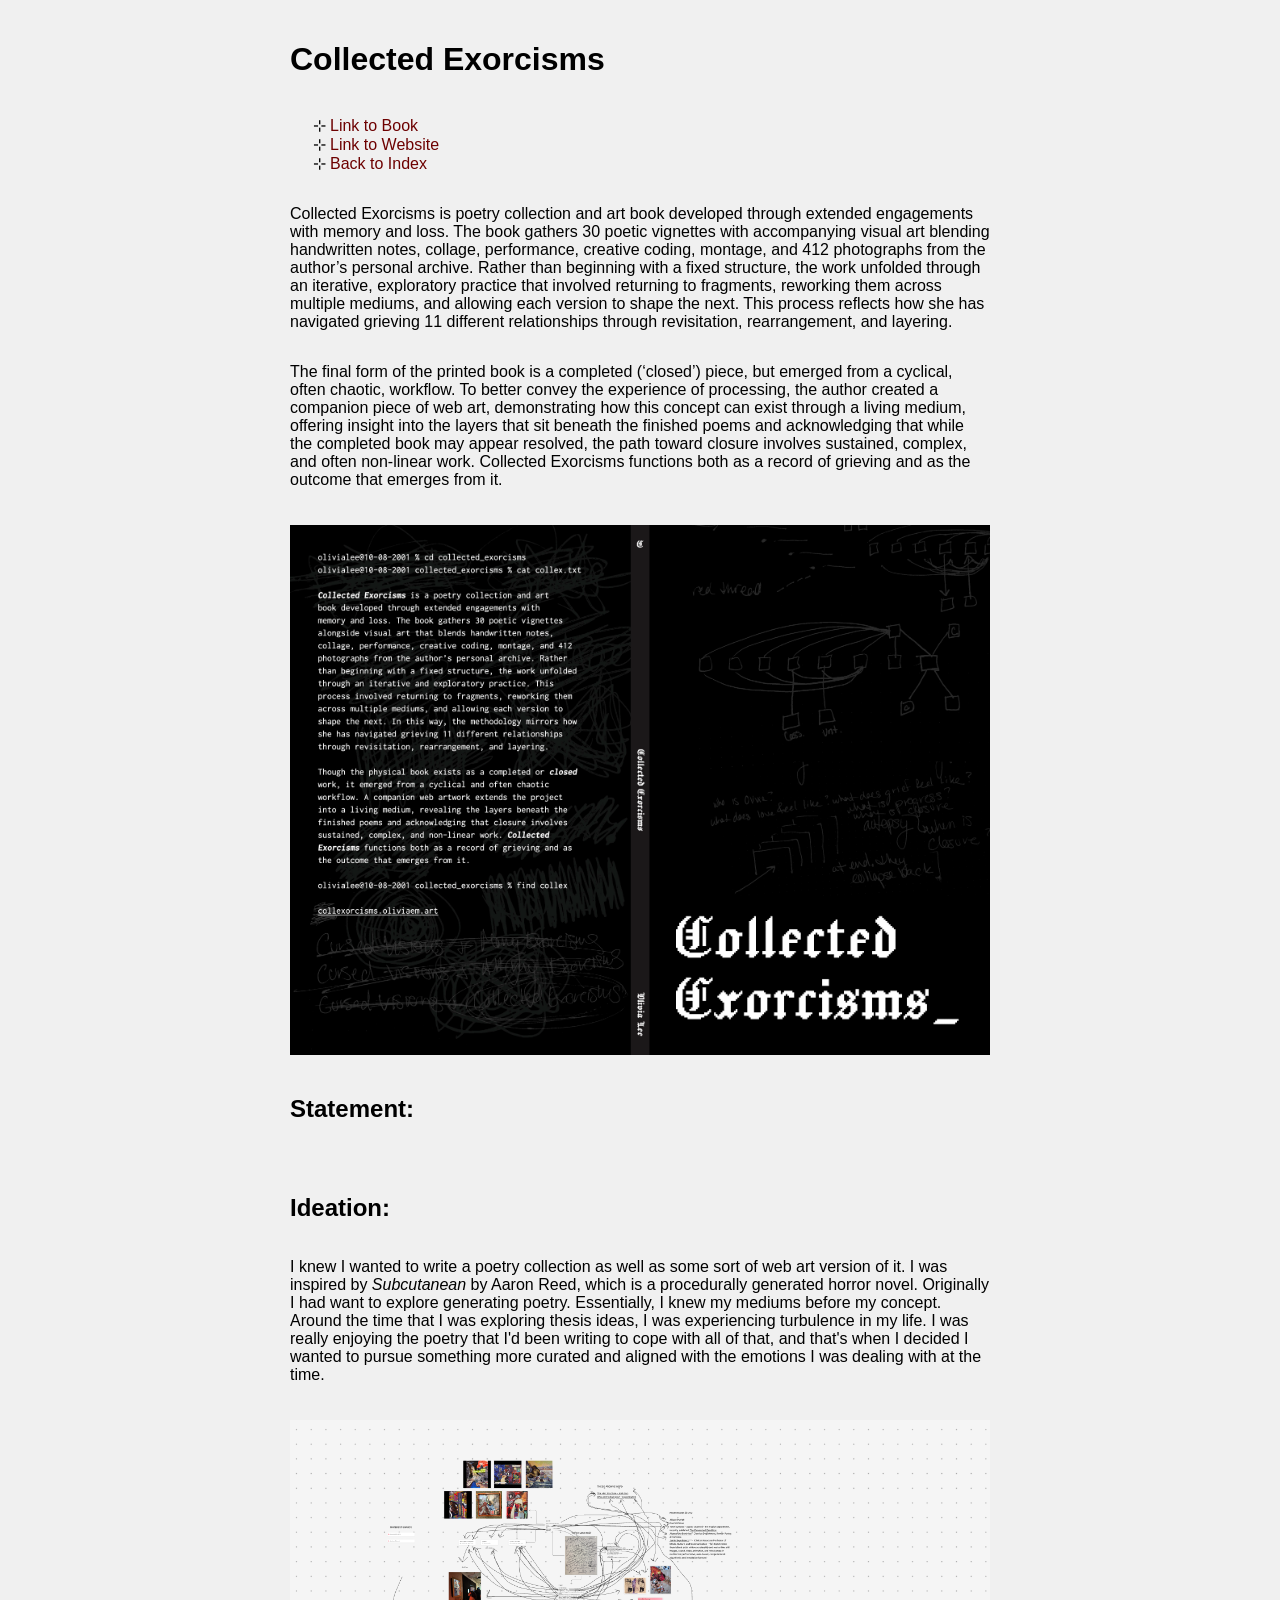
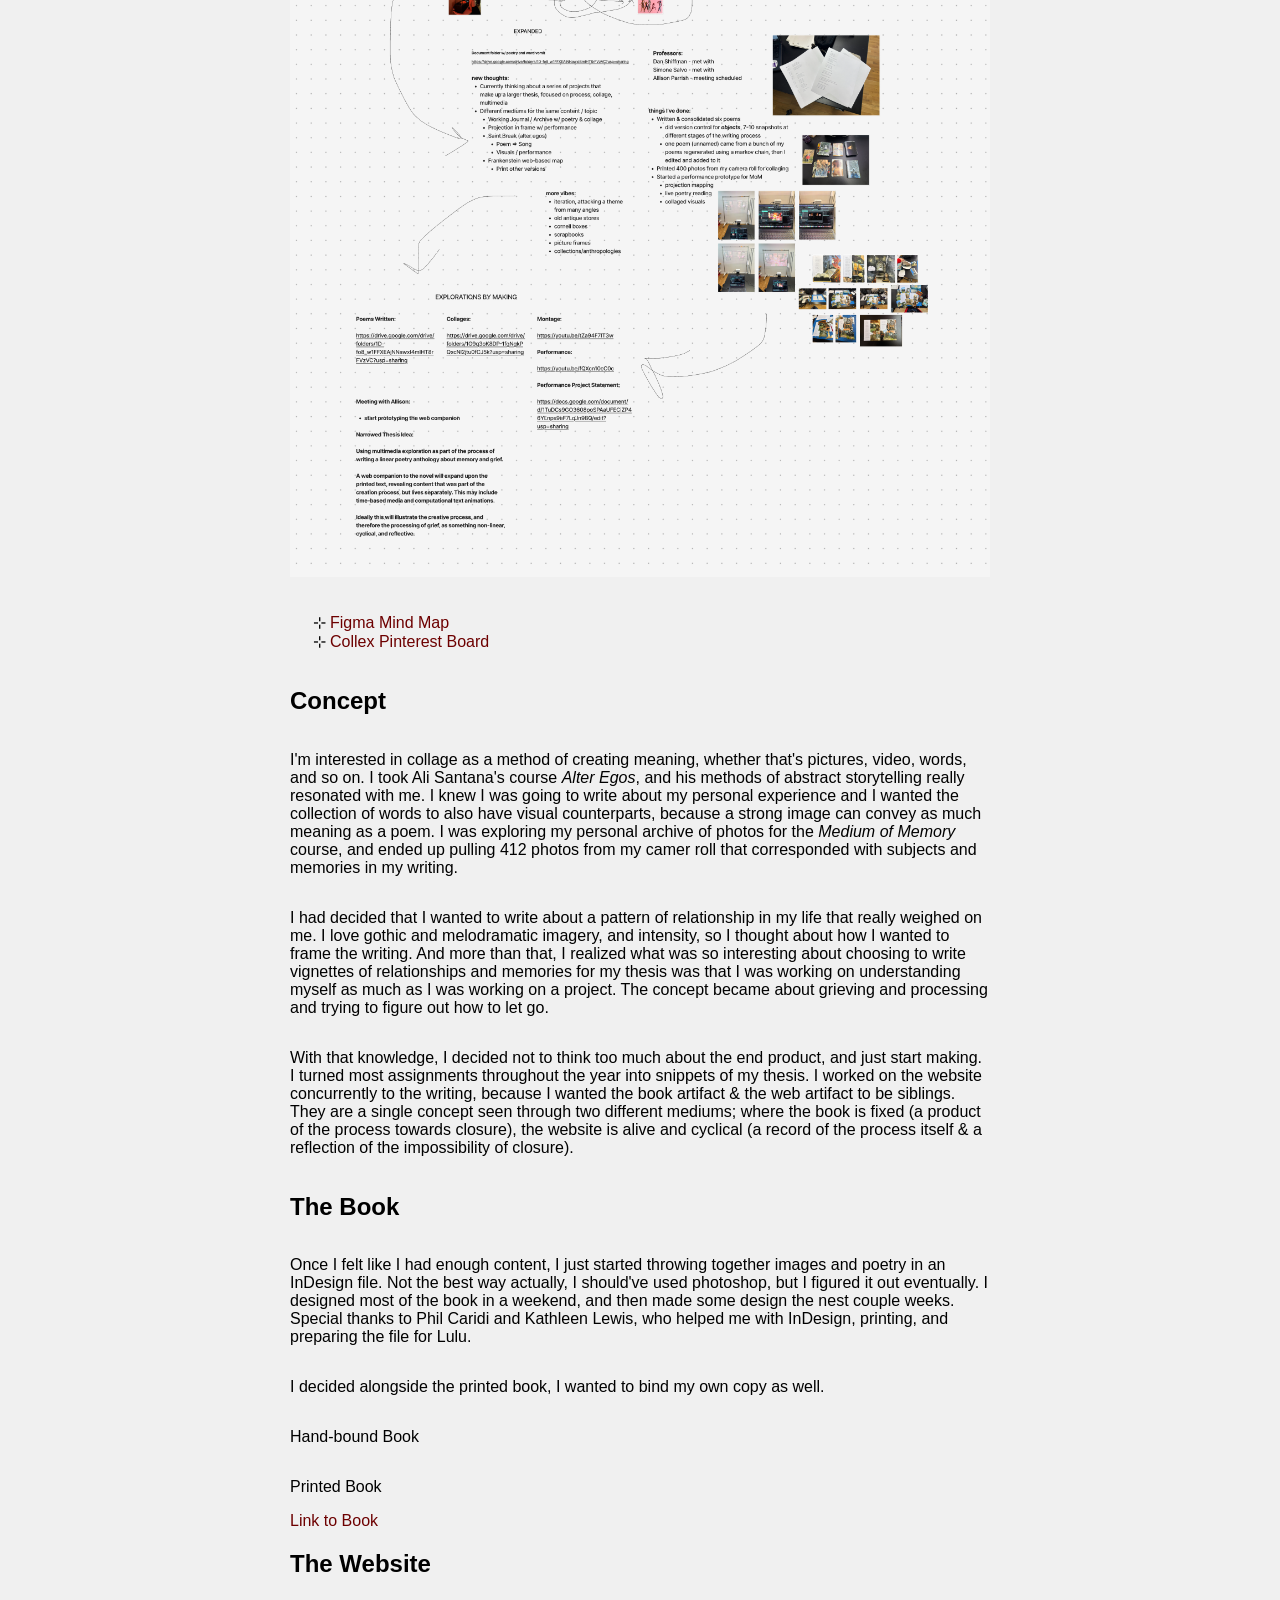
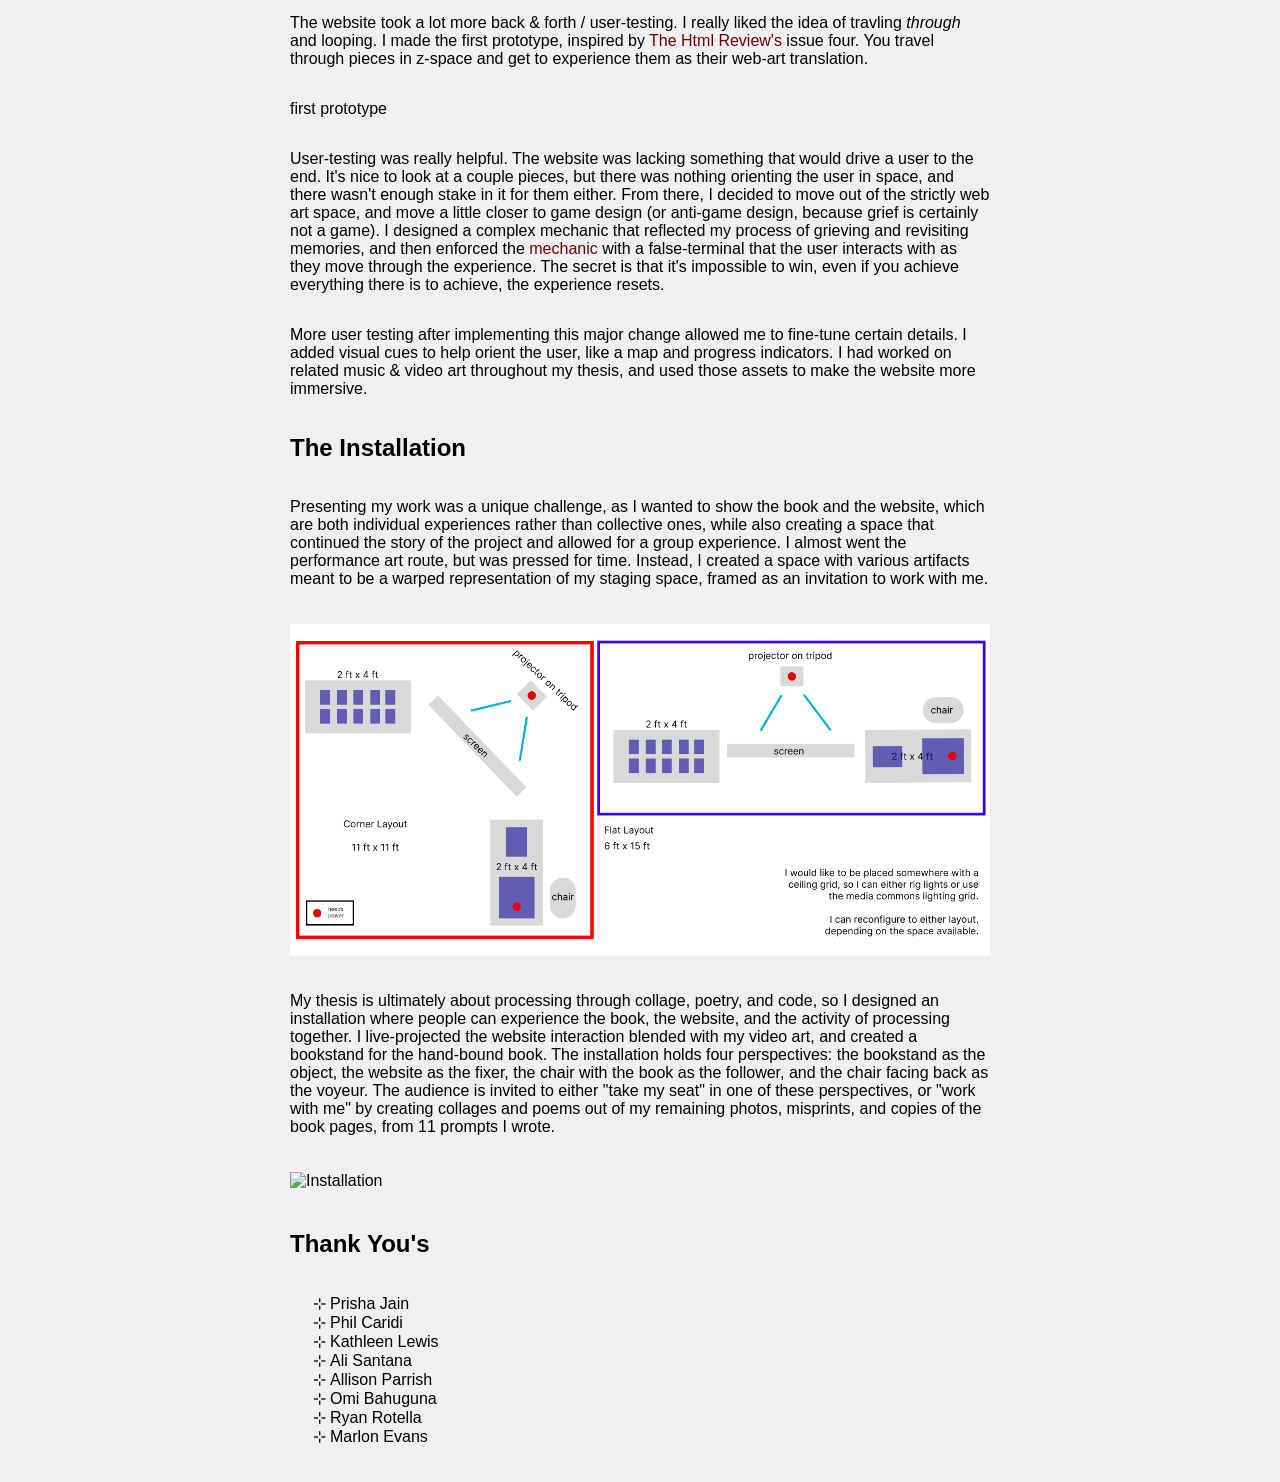
==== docs/collex.html @ 94ded4a2 "doc blog" ====
<!doctype html>
<html lang="en">
  <head>
    <meta charset="UTF-8" />
    <meta name="viewport" content="width=device-width, initial-scale=1.0" />
    <link rel="stylesheet" href="style.css" />
    <title>Collected Exorcisms</title>
  </head>
  <body>
    <main>
      <h1>Collected Exorcisms</h1>
      <ul>
        <li>
          <a
            target="_blank"
            href="https://www.lulu.com/shop/olivia-lee/collected-exorcisms/paperback/product-kv679gk.html?page=1&pageSize=4"
            >Link to Book</a
          >
        </li>
        <li>
          <a target="_blank" href="https://collexorcisms.oliviaem.art"
            >Link to Website</a
          >
        </li>
        <li><a href="index.html">Back to Index</a></li>
      </ul>
      <p>
        Collected Exorcisms is poetry collection and art book developed through
        extended engagements with memory and loss. The book gathers 30 poetic
        vignettes with accompanying visual art blending handwritten notes,
        collage, performance, creative coding, montage, and 412 photographs from
        the author’s personal archive. Rather than beginning with a fixed
        structure, the work unfolded through an iterative, exploratory practice
        that involved returning to fragments, reworking them across multiple
        mediums, and allowing each version to shape the next. This process
        reflects how she has navigated grieving 11 different relationships
        through revisitation, rearrangement, and layering.
      </p>
      <p>
        The final form of the printed book is a completed (‘closed’) piece, but
        emerged from a cyclical, often chaotic, workflow. To better convey the
        experience of processing, the author created a companion piece of web
        art, demonstrating how this concept can exist through a living medium,
        offering insight into the layers that sit beneath the finished poems and
        acknowledging that while the completed book may appear resolved, the
        path toward closure involves sustained, complex, and often non-linear
        work. Collected Exorcisms functions both as a record of grieving and as
        the outcome that emerges from it.
      </p>
      <img
        src="/assets/collex/collex_cover.jpg"
        alt="Collected Exorcisms Cover"
      />
      <h2>Statement:</h2>
      <p></p>
      <h2>Ideation:</h2>
      <p>
        I knew I wanted to write a poetry collection as well as some sort of web
        art version of it. I was inspired by <i>Subcutanean</i> by Aaron Reed,
        which is a procedurally generated horror novel. Originally I had want to
        explore generating poetry. Essentially, I knew my mediums before my
        concept. Around the time that I was exploring thesis ideas, I was
        experiencing turbulence in my life. I was really enjoying the poetry
        that I'd been writing to cope with all of that, and that's when I
        decided I wanted to pursue something more curated and aligned with the
        emotions I was dealing with at the time.
      </p>
      <img src="/assets/collex/mindmap.png" alt="Thesis Mind Map" />
      <ul>
        <li>
          <a
            target="_blank"
            href="https://www.figma.com/board/KFx3509OYUPi6OwJuQYeOB/Olivia-s-Thesis-Mind-Map?node-id=0-1&t=tE45l0V0yB2cWtxv-1"
            >Figma Mind Map</a
          >
        </li>
        <li>
          <a target="_blank" href="https://pin.it/5ylsdxzSG"
            >Collex Pinterest Board</a
          >
        </li>
      </ul>
      <h2>Concept</h2>
      <p>
        I'm interested in collage as a method of creating meaning, whether
        that's pictures, video, words, and so on. I took Ali Santana's course
        <i>Alter Egos</i>, and his methods of abstract storytelling really
        resonated with me. I knew I was going to write about my personal
        experience and I wanted the collection of words to also have visual
        counterparts, because a strong image can convey as much meaning as a
        poem. I was exploring my personal archive of photos for the
        <i>Medium of Memory</i> course, and ended up pulling 412 photos from my
        camer roll that corresponded with subjects and memories in my writing.
      </p>
      <p>
        I had decided that I wanted to write about a pattern of relationship in
        my life that really weighed on me. I love gothic and melodramatic
        imagery, and intensity, so I thought about how I wanted to frame the
        writing. And more than that, I realized what was so interesting about
        choosing to write vignettes of relationships and memories for my thesis
        was that I was working on understanding myself as much as I was working
        on a project. The concept became about grieving and processing and
        trying to figure out how to let go.
      </p>
      <p>
        With that knowledge, I decided not to think too much about the end
        product, and just start making. I turned most assignments throughout the
        year into snippets of my thesis. I worked on the website concurrently to
        the writing, because I wanted the book artifact & the web artifact to be
        siblings. They are a single concept seen through two different mediums;
        where the book is fixed (a product of the process towards closure), the
        website is alive and cyclical (a record of the process itself & a
        reflection of the impossibility of closure).
      </p>
      <h2>The Book</h2>
      <p>
        Once I felt like I had enough content, I just started throwing together
        images and poetry in an InDesign file. Not the best way actually, I
        should've used photoshop, but I figured it out eventually. I designed
        most of the book in a weekend, and then made some design the nest couple
        weeks. Special thanks to Phil Caridi and Kathleen Lewis, who helped me
        with InDesign, printing, and preparing the file for Lulu.
      </p>
      <p>
        I decided alongside the printed book, I wanted to bind my own copy as
        well.
      </p>
      <p>Hand-bound Book</p>
      <p>Printed Book</p>
      <a
        target="_blank"
        href="https://www.lulu.com/shop/olivia-lee/collected-exorcisms/paperback/product-kv679gk.html?page=1&pageSize=4"
        >Link to Book</a
      >
      <h2>The Website</h2>
      <p>
        The website took a lot more back & forth / user-testing. I really liked
        the idea of travling <i>through</i> and looping. I made the first
        prototype, inspired by <a>The Html Review's</a> issue four. You travel
        through pieces in z-space and get to experience them as their web-art
        translation.
      </p>
      <p>first prototype</p>
      <p>
        User-testing was really helpful. The website was lacking something that
        would drive a user to the end. It's nice to look at a couple pieces, but
        there was nothing orienting the user in space, and there wasn't enough
        stake in it for them either. From there, I decided to move out of the
        strictly web art space, and move a little closer to game design (or
        anti-game design, because grief is certainly not a game). I designed a
        complex mechanic that reflected my process of grieving and revisiting
        memories, and then enforced the
        <a
          href="https://docs.google.com/document/d/1r6xMrPamcUKtBo5w9RBgUuWY_CGnovY0/edit?usp=sharing&ouid=117471444382988175487&rtpof=true&sd=true"
          >mechanic</a
        >
        with a false-terminal that the user interacts with as they move through
        the experience. The secret is that it's impossible to win, even if you
        achieve everything there is to achieve, the experience resets.
      </p>
      <p>
        More user testing after implementing this major change allowed me to
        fine-tune certain details. I added visual cues to help orient the user,
        like a map and progress indicators. I had worked on related music &
        video art throughout my thesis, and used those assets to make the
        website more immersive.
      </p>
      <h2>The Installation</h2>
      <p>
        Presenting my work was a unique challenge, as I wanted to show the book
        and the website, which are both individual experiences rather than
        collective ones, while also creating a space that continued the story of
        the project and allowed for a group experience. I almost went the
        performance art route, but was pressed for time. Instead, I created a
        space with various artifacts meant to be a warped representation of my
        staging space, framed as an invitation to work with me.
      </p>
      <img src="/assets/collex/CollexInstallDiagram.png" alt="Floor Plans" />
      <p>
        My thesis is ultimately about processing through collage, poetry, and
        code, so I designed an installation where people can experience the
        book, the website, and the activity of processing together. I
        live-projected the website interaction blended with my video art, and
        created a bookstand for the hand-bound book. The installation holds four
        perspectives: the bookstand as the object, the website as the fixer, the
        chair with the book as the follower, and the chair facing back as the
        voyeur. The audience is invited to either "take my seat" in one of these
        perspectives, or "work with me" by creating collages and poems out of my
        remaining photos, misprints, and copies of the book pages, from 11
        prompts I wrote.
      </p>
      <img src="none" alt="Installation" />
      <h2>Thank You's</h2>
      <ul>
        <li>Prisha Jain</li>
        <li>Phil Caridi</li>
        <li>Kathleen Lewis</li>
        <li>Ali Santana</li>
        <li>Allison Parrish</li>
        <li>Omi Bahuguna</li>
        <li>Ryan Rotella</li>
        <li>Marlon Evans</li>
      </ul>
    </main>
  </body>
</html>
---- docs/style.css ----
body {
  display: flex;
  flex-direction: column;
  align-items: center;
  justify-content: center;
  align-content: flex-start;
  /* height: 100vh; */
  margin: 0;
  font-family: Arial, sans-serif;
  background-color: #f0f0f0;
  /* max-width: 500px; */
}

main {
  display: flex;
  flex-direction: column;
  align-items: left;
  justify-content: left;
  padding: 20px;
  width: 700px;
  font-family: "Franklin Gothic Medium", "Arial Narrow", Arial, sans-serif;
}

ul {
  list-style-type: " ⊹ ";
  font-size: 12pt;
}

a {
  color: rgb(109, 0, 0);
  text-decoration: none;
  transition: ease-in-out 0.3s;
}

a:hover {
  text-decoration: none;
  text-shadow: 0 0 5px rgb(0, 213, 255);
}

img {
  margin-top: 20px;
  margin-bottom: 20px;
  max-width: 100%;
  height: auto;
}
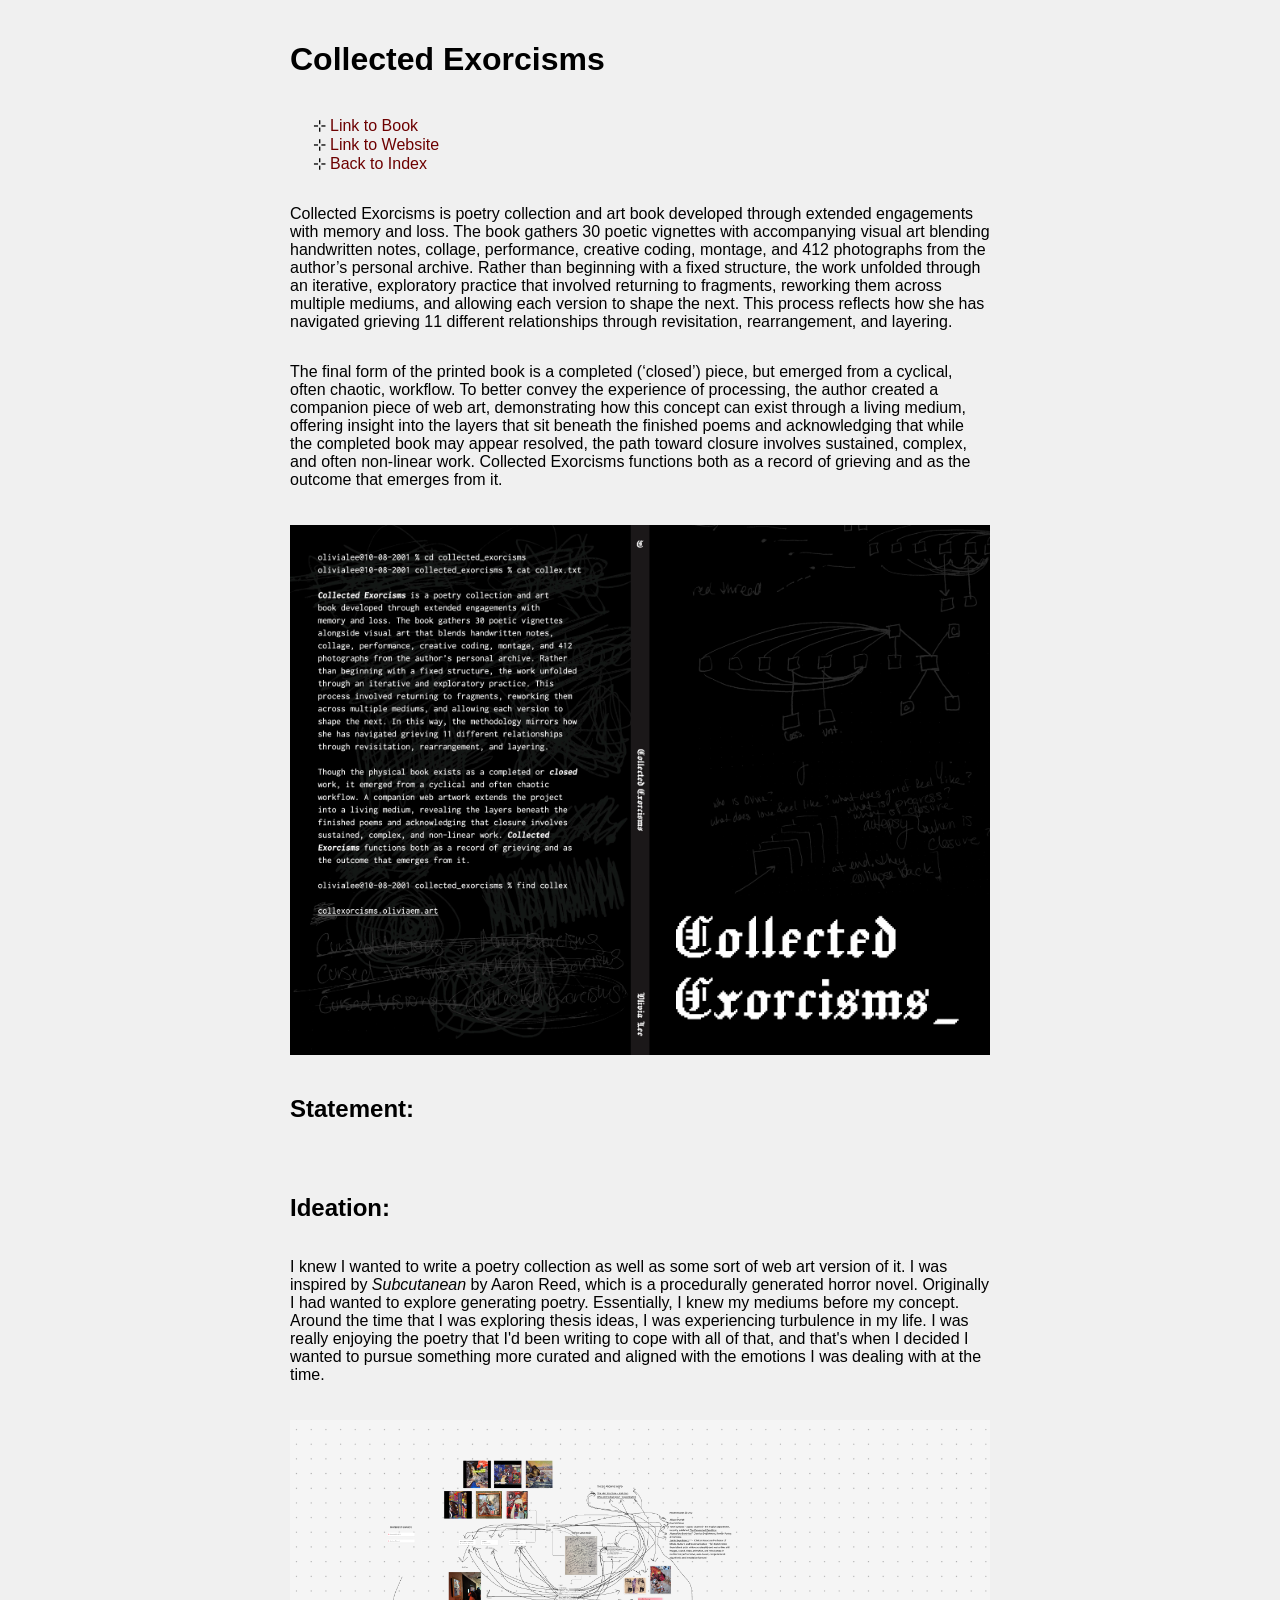
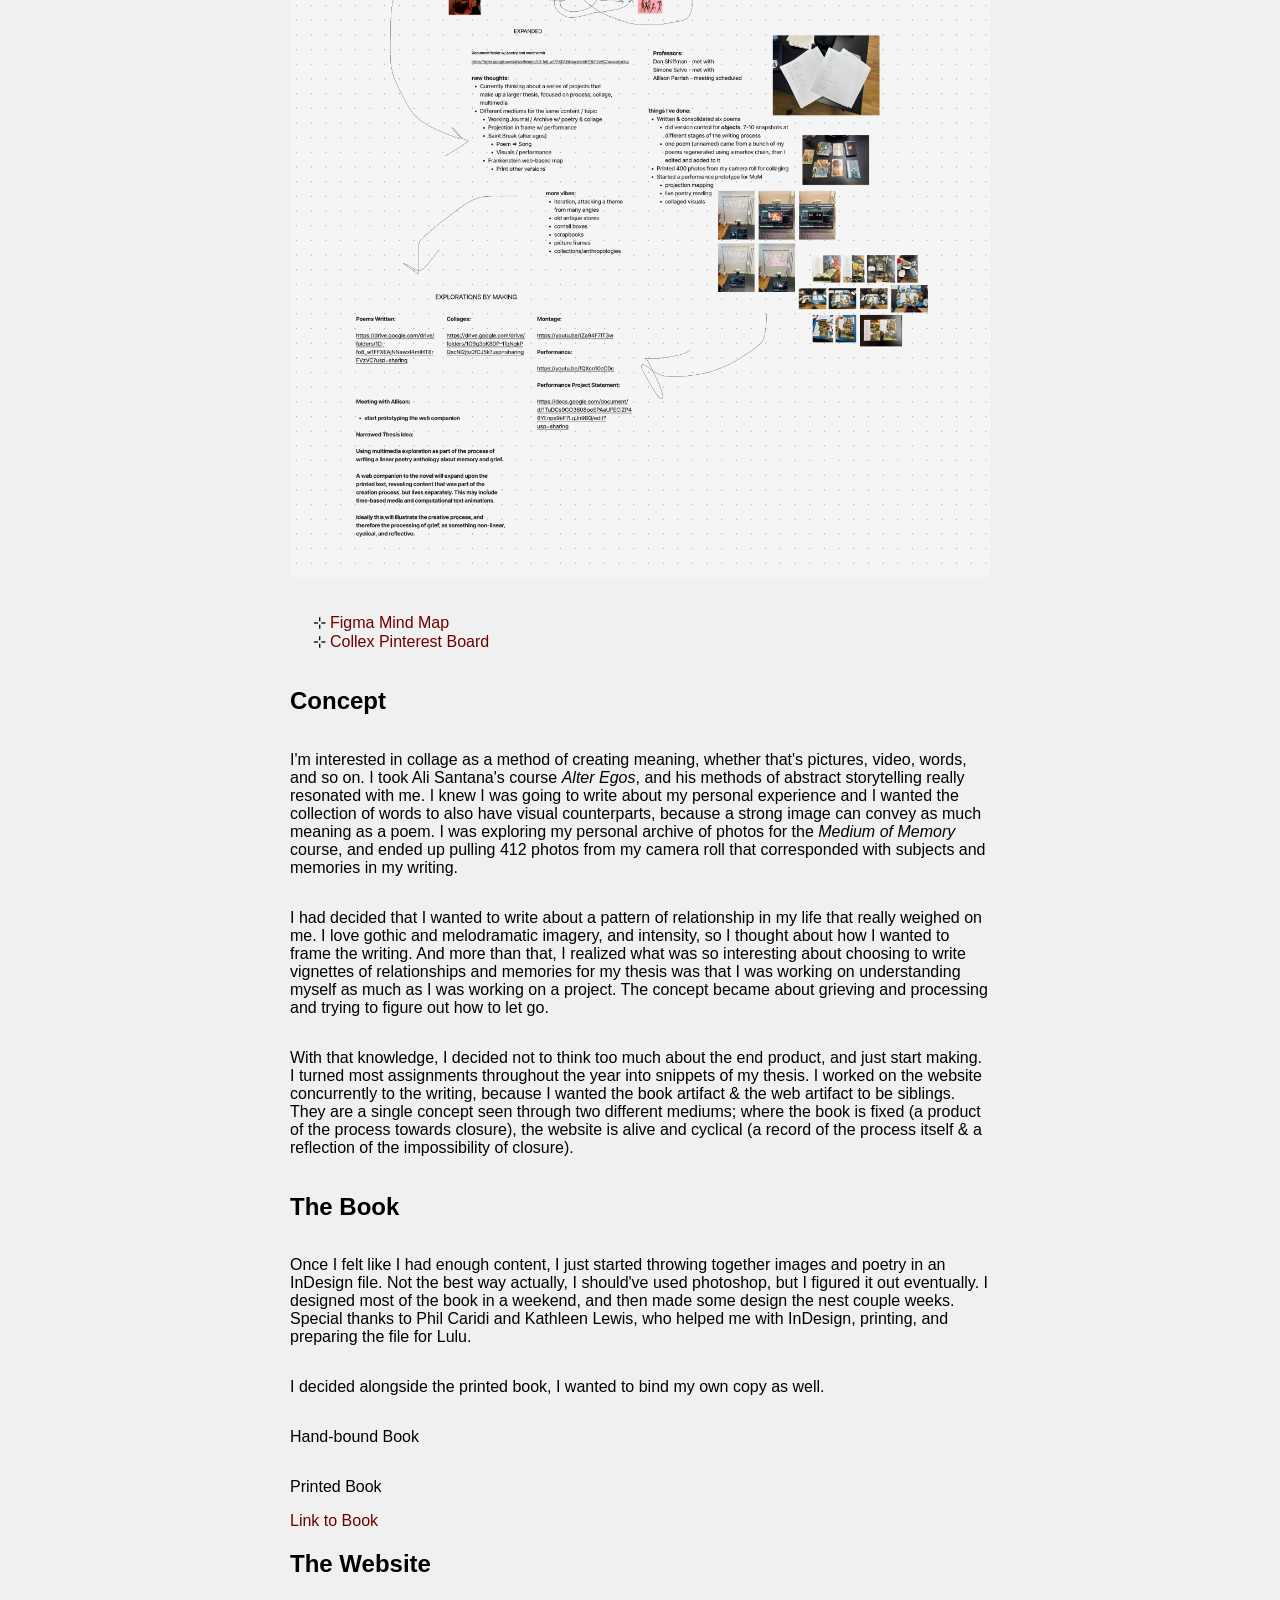
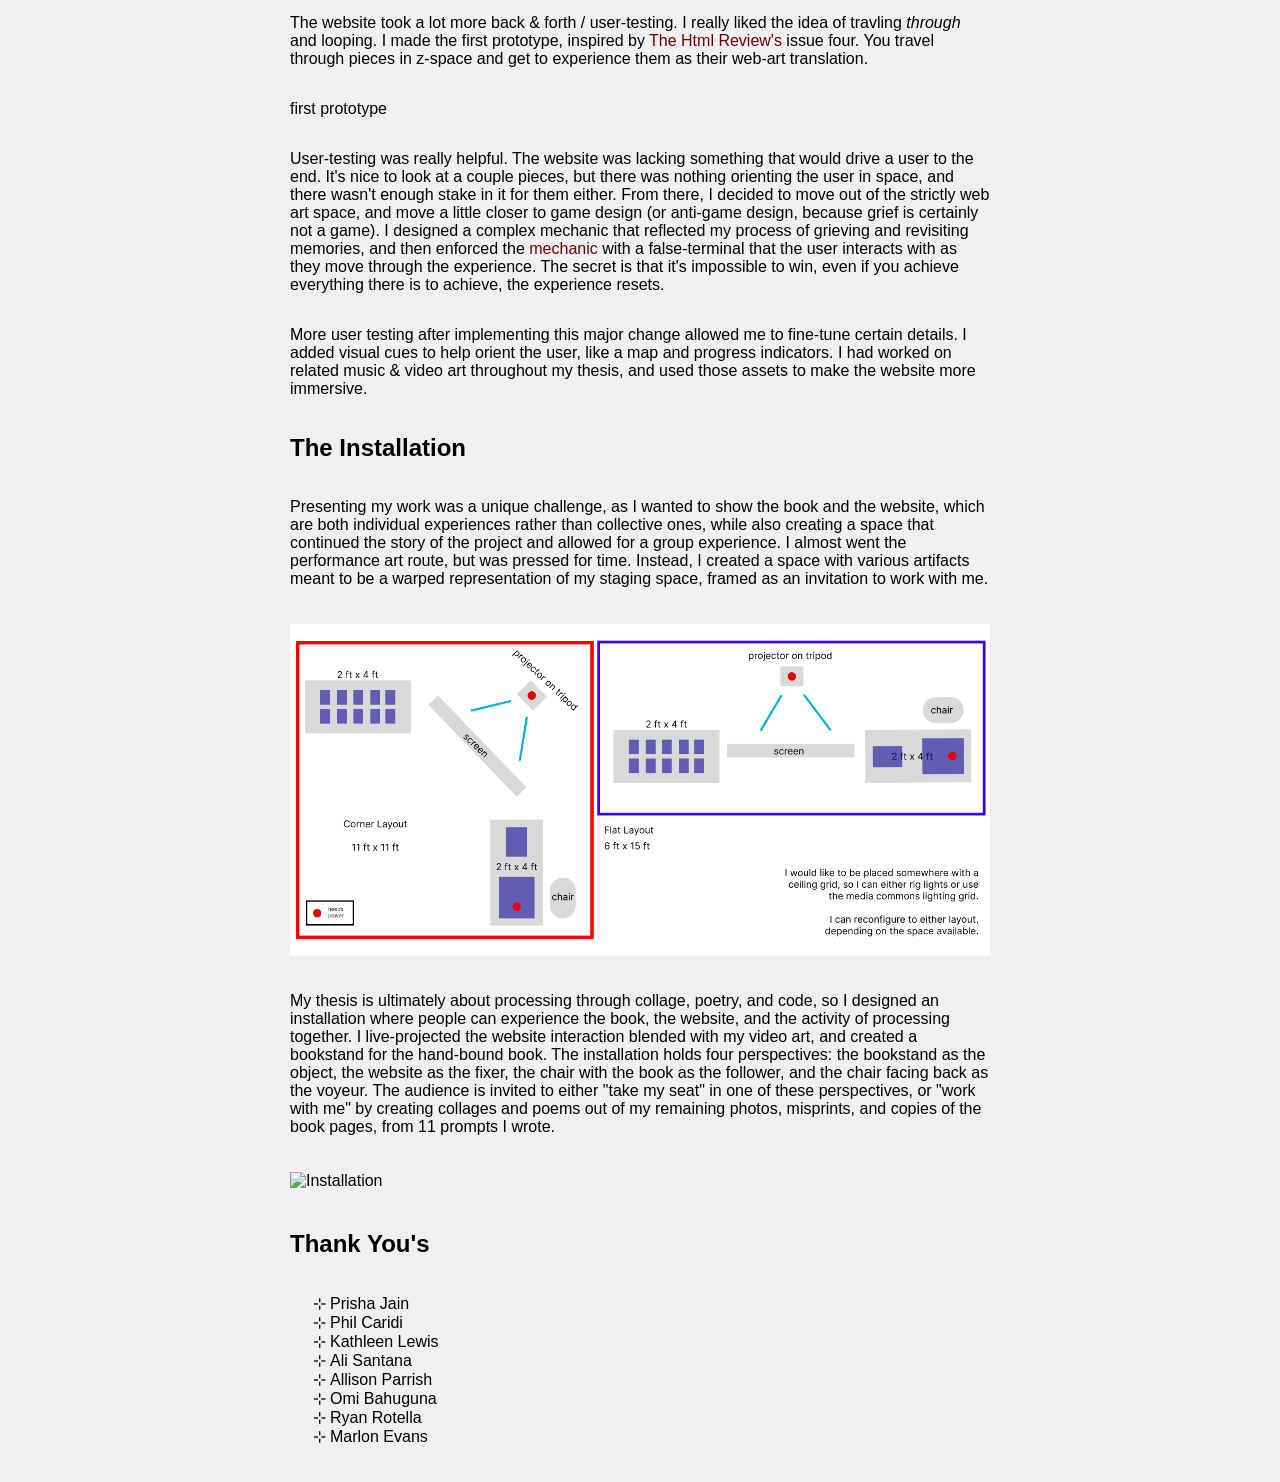
==== commit 73785d52: "paths" ====
--- a/docs/collex.html
+++ b/docs/collex.html
@@ -48,7 +48,7 @@
         the outcome that emerges from it.
       </p>
       <img
-        src="/assets/collex/collex_cover.jpg"
+        src="../assets/collex/collex_cover.jpg"
         alt="Collected Exorcisms Cover"
       />
       <h2>Statement:</h2>
@@ -57,15 +57,15 @@
       <p>
         I knew I wanted to write a poetry collection as well as some sort of web
         art version of it. I was inspired by <i>Subcutanean</i> by Aaron Reed,
-        which is a procedurally generated horror novel. Originally I had want to
-        explore generating poetry. Essentially, I knew my mediums before my
+        which is a procedurally generated horror novel. Originally I had wanted
+        to explore generating poetry. Essentially, I knew my mediums before my
         concept. Around the time that I was exploring thesis ideas, I was
         experiencing turbulence in my life. I was really enjoying the poetry
         that I'd been writing to cope with all of that, and that's when I
         decided I wanted to pursue something more curated and aligned with the
         emotions I was dealing with at the time.
       </p>
-      <img src="/assets/collex/mindmap.png" alt="Thesis Mind Map" />
+      <img src="../assets/collex/mindmap.png" alt="Thesis Mind Map" />
       <ul>
         <li>
           <a
@@ -90,7 +90,7 @@
         counterparts, because a strong image can convey as much meaning as a
         poem. I was exploring my personal archive of photos for the
         <i>Medium of Memory</i> course, and ended up pulling 412 photos from my
-        camer roll that corresponded with subjects and memories in my writing.
+        camera roll that corresponded with subjects and memories in my writing.
       </p>
       <p>
         I had decided that I wanted to write about a pattern of relationship in
@@ -136,9 +136,10 @@
       <p>
         The website took a lot more back & forth / user-testing. I really liked
         the idea of travling <i>through</i> and looping. I made the first
-        prototype, inspired by <a>The Html Review's</a> issue four. You travel
-        through pieces in z-space and get to experience them as their web-art
-        translation.
+        prototype, inspired by
+        <a href="https://thehtml.review/04/">The Html Review's</a> issue four.
+        You travel through pieces in z-space and get to experience them as their
+        web-art translation.
       </p>
       <p>first prototype</p>
       <p>
@@ -175,7 +176,7 @@
         space with various artifacts meant to be a warped representation of my
         staging space, framed as an invitation to work with me.
       </p>
-      <img src="/assets/collex/CollexInstallDiagram.png" alt="Floor Plans" />
+      <img src="../assets/collex/CollexInstallDiagram.png" alt="Floor Plans" />
       <p>
         My thesis is ultimately about processing through collage, poetry, and
         code, so I designed an installation where people can experience the
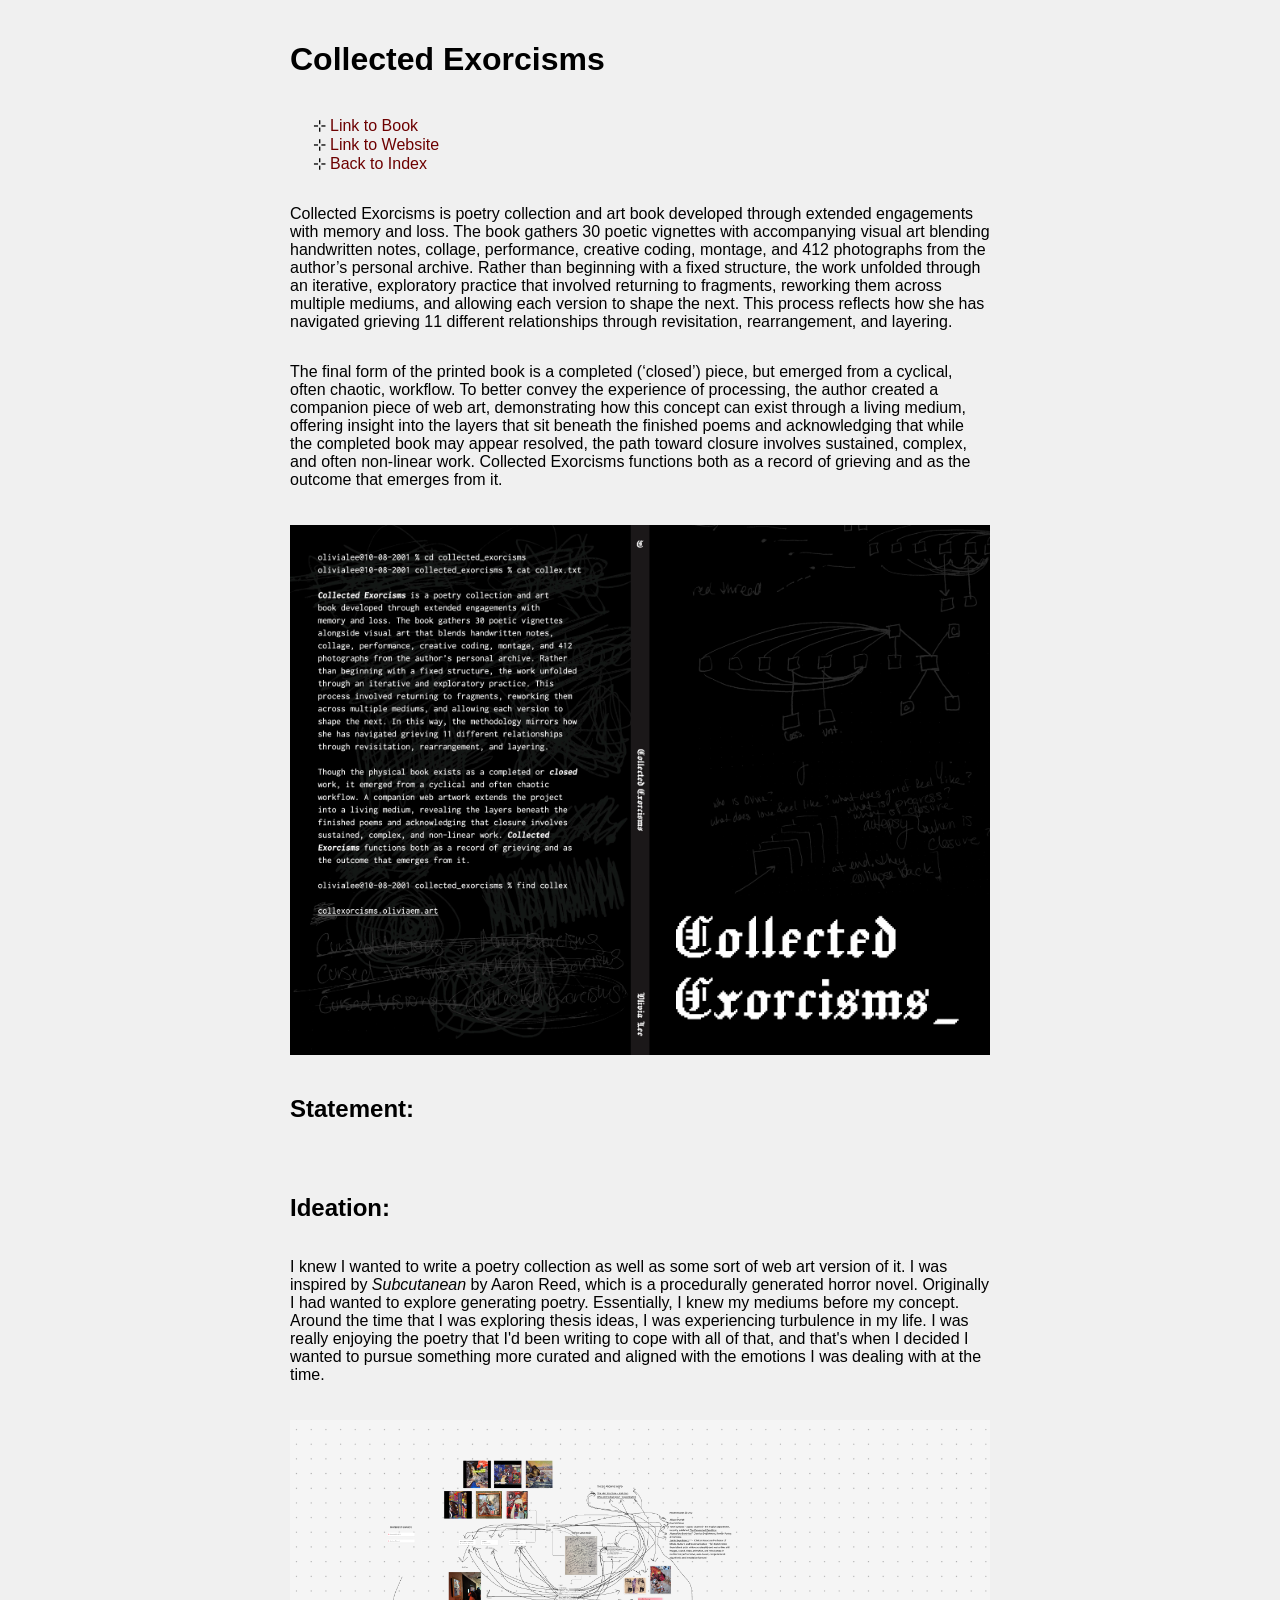
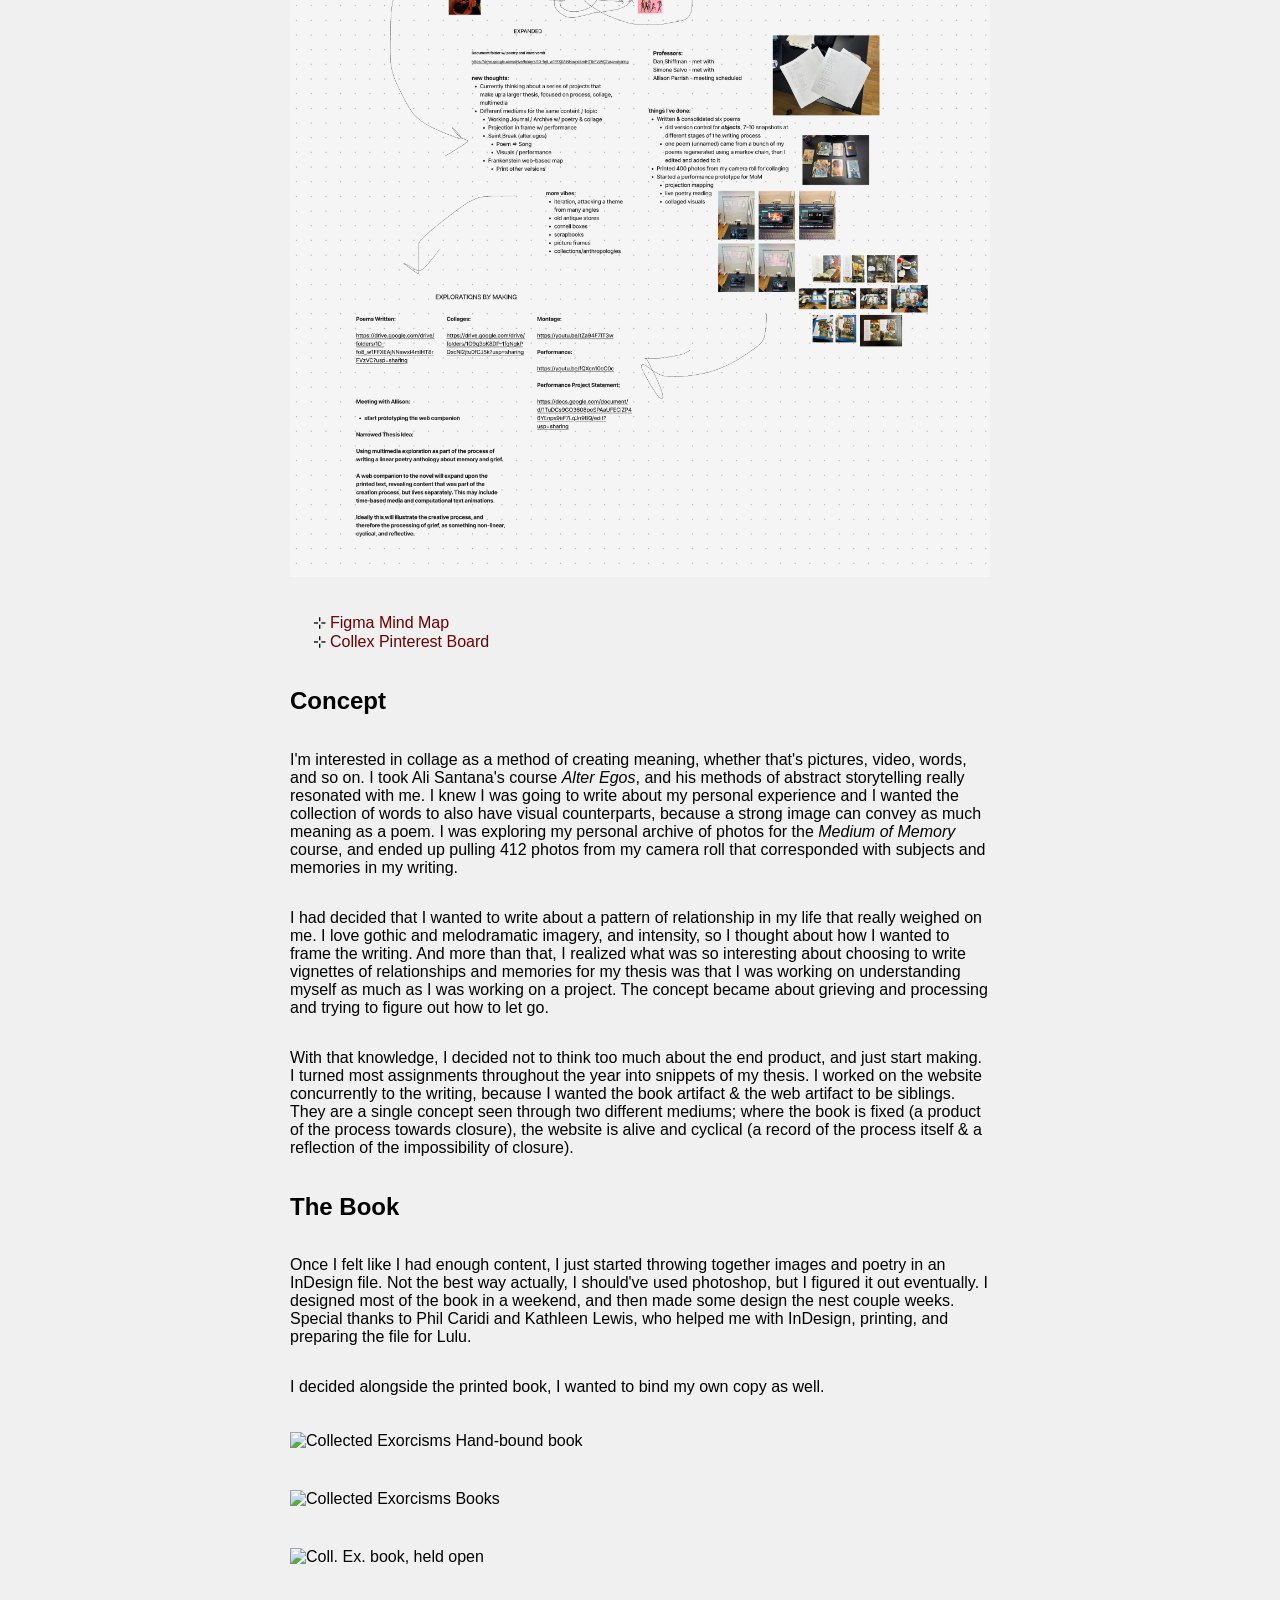
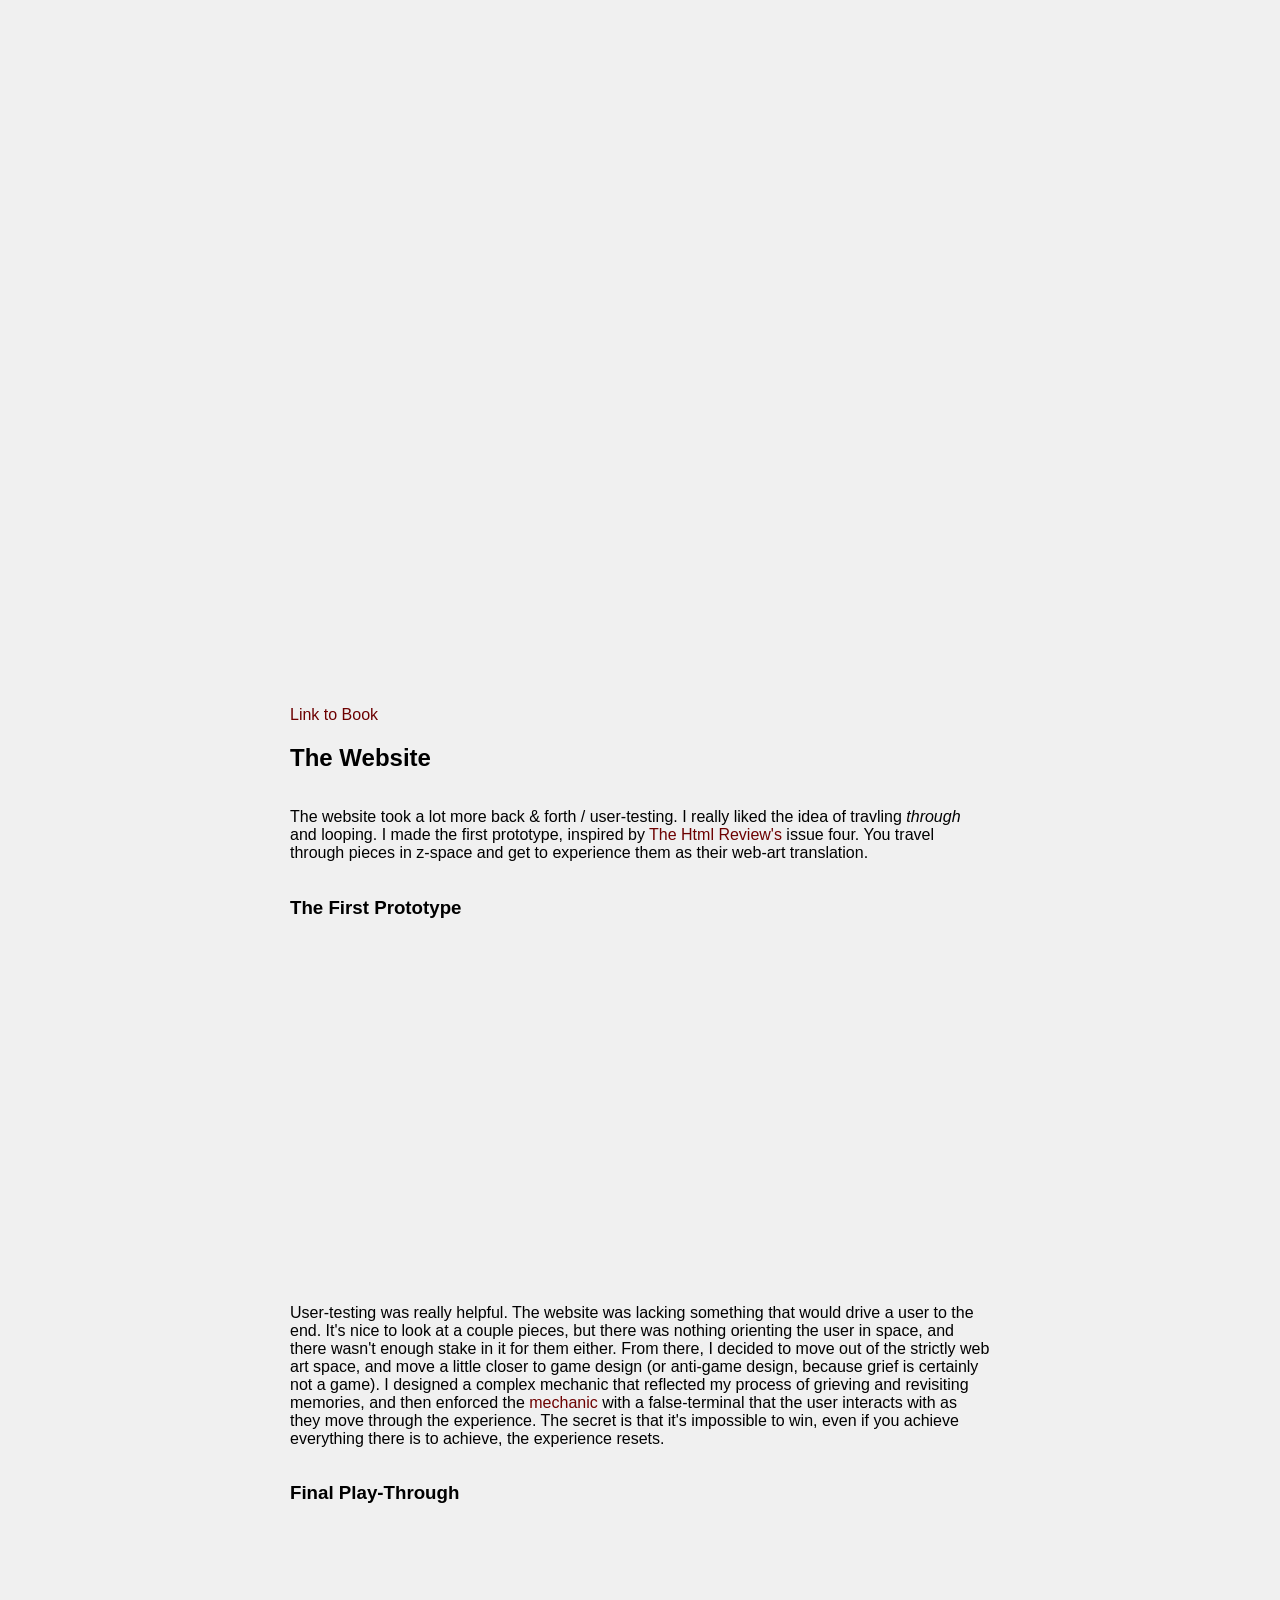
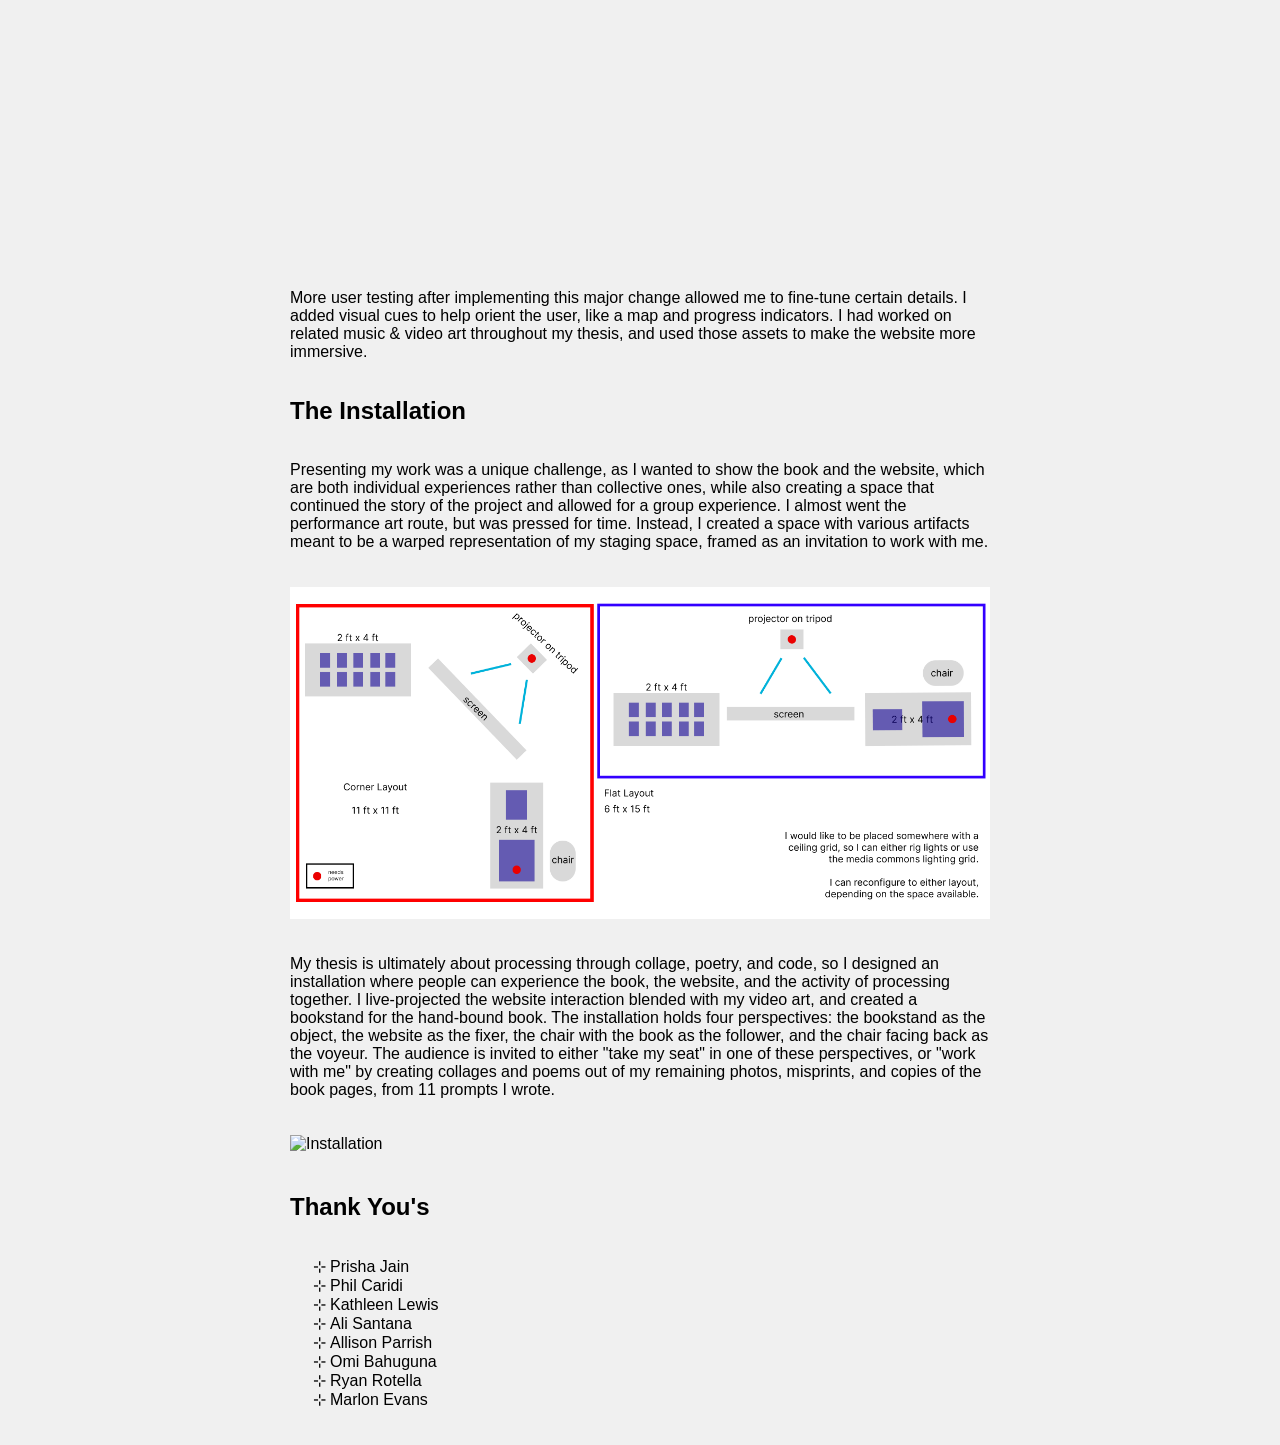
==== commit d5f6537d: "doc vids & photos" ====
--- a/docs/collex.html
+++ b/docs/collex.html
@@ -125,13 +125,39 @@
         I decided alongside the printed book, I wanted to bind my own copy as
         well.
       </p>
-      <p>Hand-bound Book</p>
-      <p>Printed Book</p>
+      <img
+        src="../assets/collex/oel224-7.jpg"
+        alt="Collected Exorcisms Hand-bound book"
+      />
+      <img
+        src="../assets/collex/oel224-3.jpg"
+        alt="Collected Exorcisms Books"
+      />
+      <img
+        src="../assets/collex/oel224-12.jpg"
+        alt="Coll. Ex. book, held open"
+      />
+      <video autoplay loop muted>
+        <source
+          src="../assets/collex/handbound-flip-1000w.mp4"
+          type="video/mp4"
+        />
+        Your browser does not support the video tag.
+      </video>
+      <video autoplay loop muted>
+        <source
+          src="../assets/collex/printedbook-flip-1000w.mp4"
+          type="video/mp4"
+        />
+        Your browser does not support the video tag.
+      </video>
       <a
+        style="padding-top: 20px"
         target="_blank"
         href="https://www.lulu.com/shop/olivia-lee/collected-exorcisms/paperback/product-kv679gk.html?page=1&pageSize=4"
         >Link to Book</a
       >
+
       <h2>The Website</h2>
       <p>
         The website took a lot more back & forth / user-testing. I really liked
@@ -141,7 +167,11 @@
         You travel through pieces in z-space and get to experience them as their
         web-art translation.
       </p>
-      <p>first prototype</p>
+      <h3>The First Prototype</h3>
+      <video autoplay loop muted>
+        <source src="../assets/collex/WebPrototype-1000w.mp4" type="video/mp4" />
+        Your browser does not support the video tag.
+      </video>
       <p>
         User-testing was really helpful. The website was lacking something that
         would drive a user to the end. It's nice to look at a couple pieces, but
@@ -159,6 +189,14 @@
         the experience. The secret is that it's impossible to win, even if you
         achieve everything there is to achieve, the experience resets.
       </p>
+       <h3>Final Play-Through</h2>
+      <video autoplay loop muted>
+        <source
+          src="../assets/collex/websiteplaythrough-under100.mp4"
+          type="video/mp4"
+        />
+        Your browser does not support the video tag.
+      </video>
       <p>
         More user testing after implementing this major change allowed me to
         fine-tune certain details. I added visual cues to help orient the user,
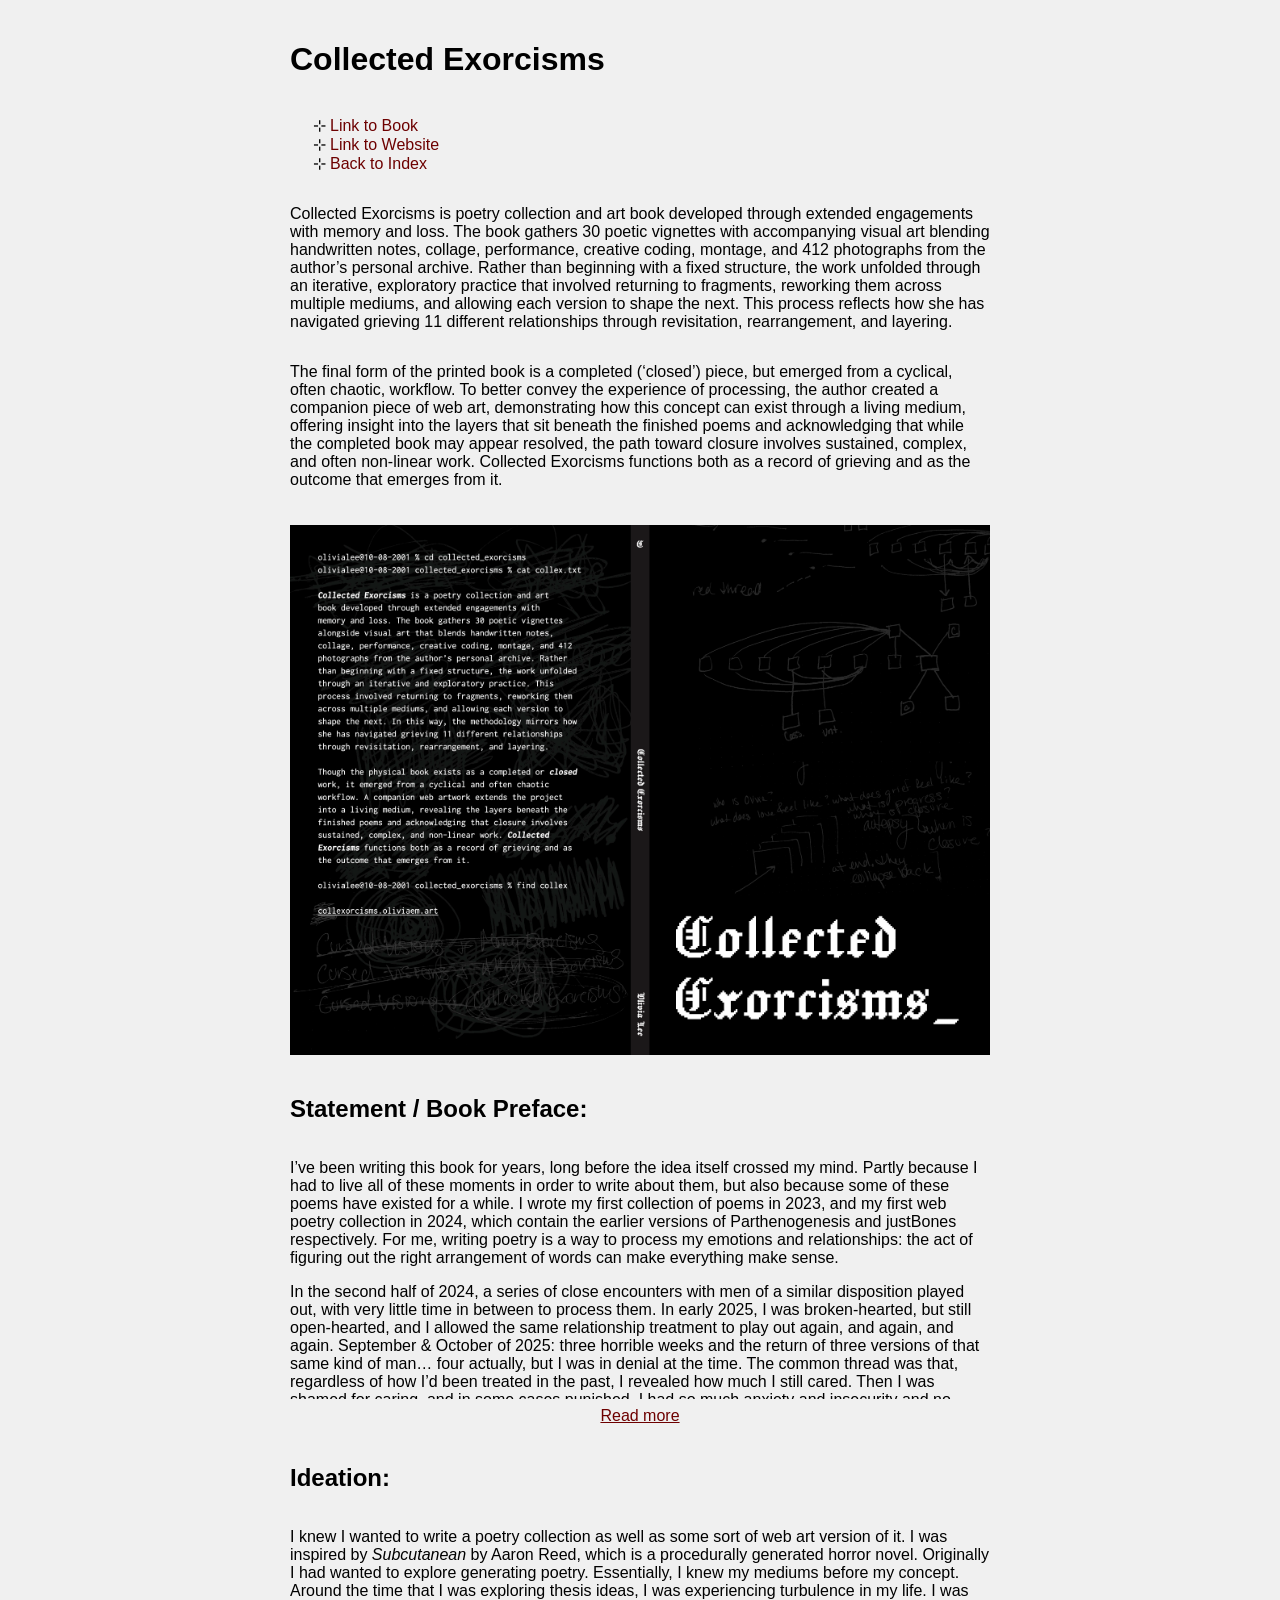
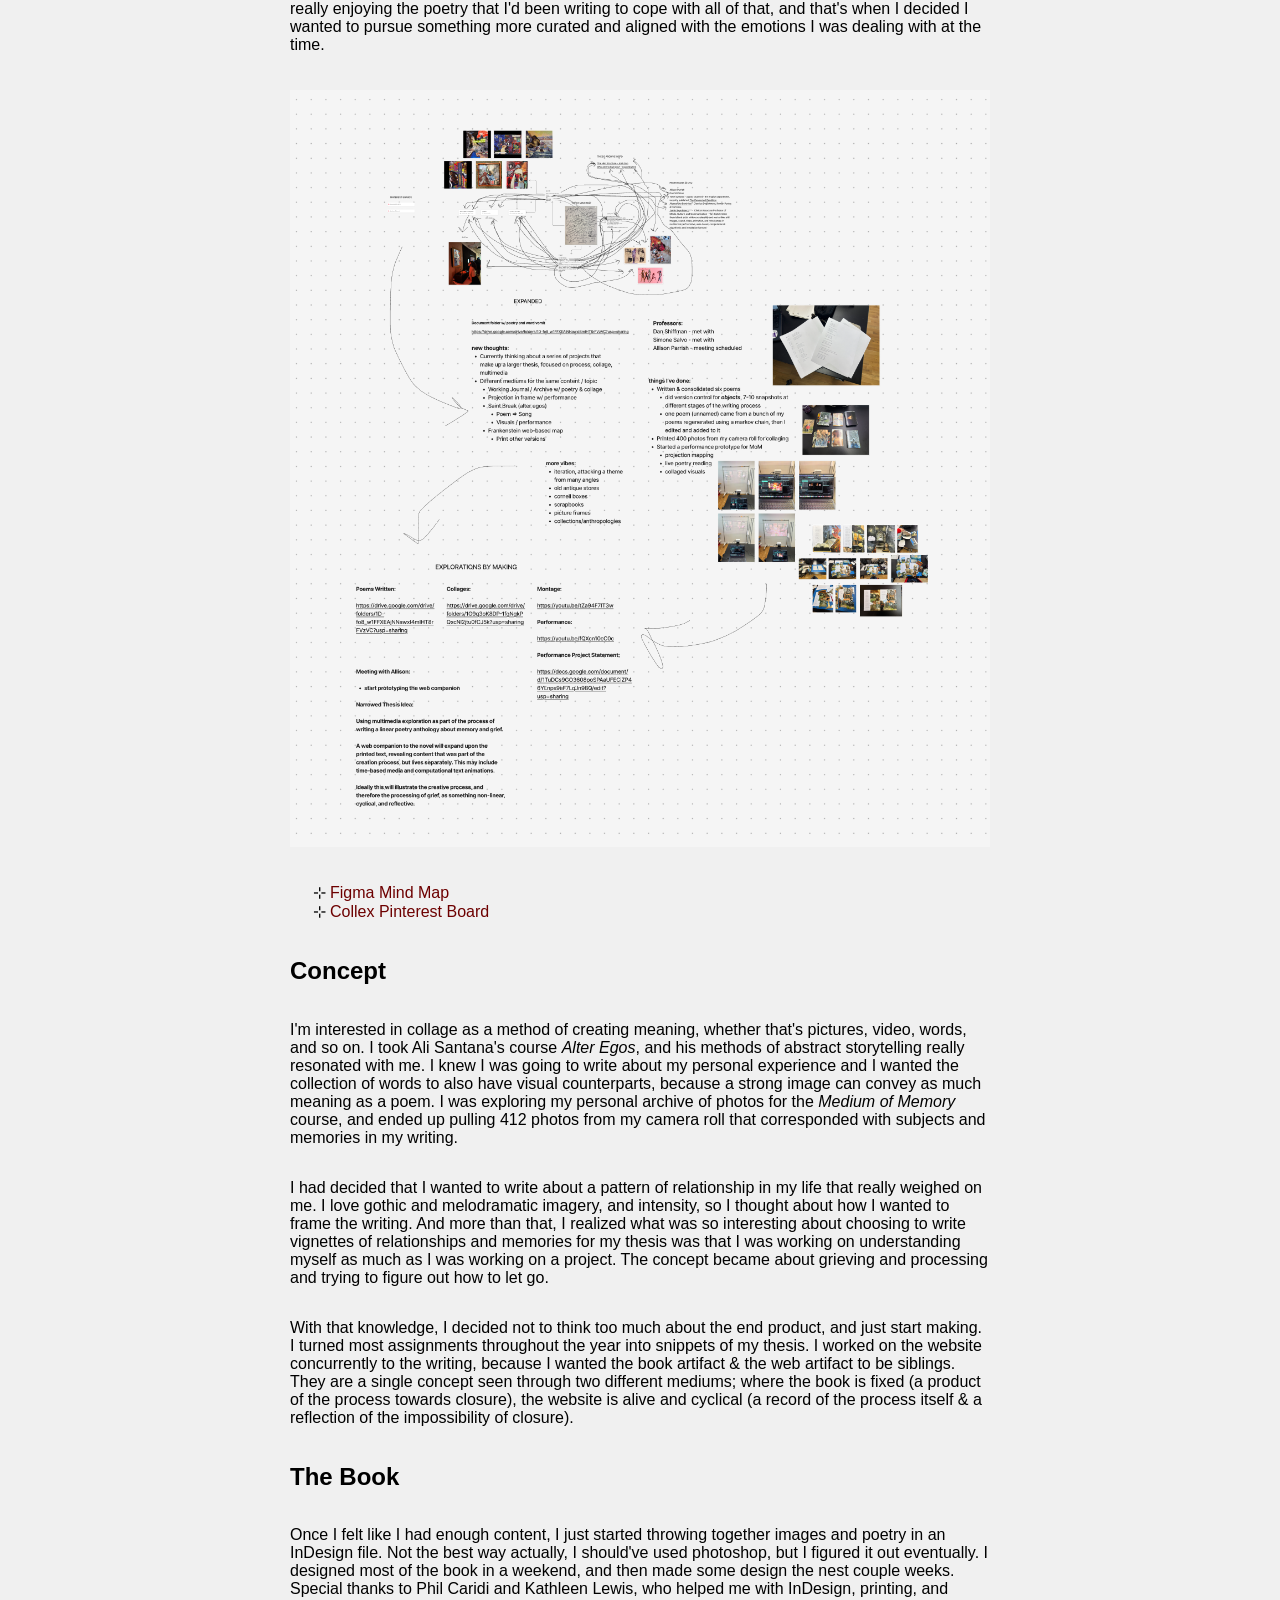
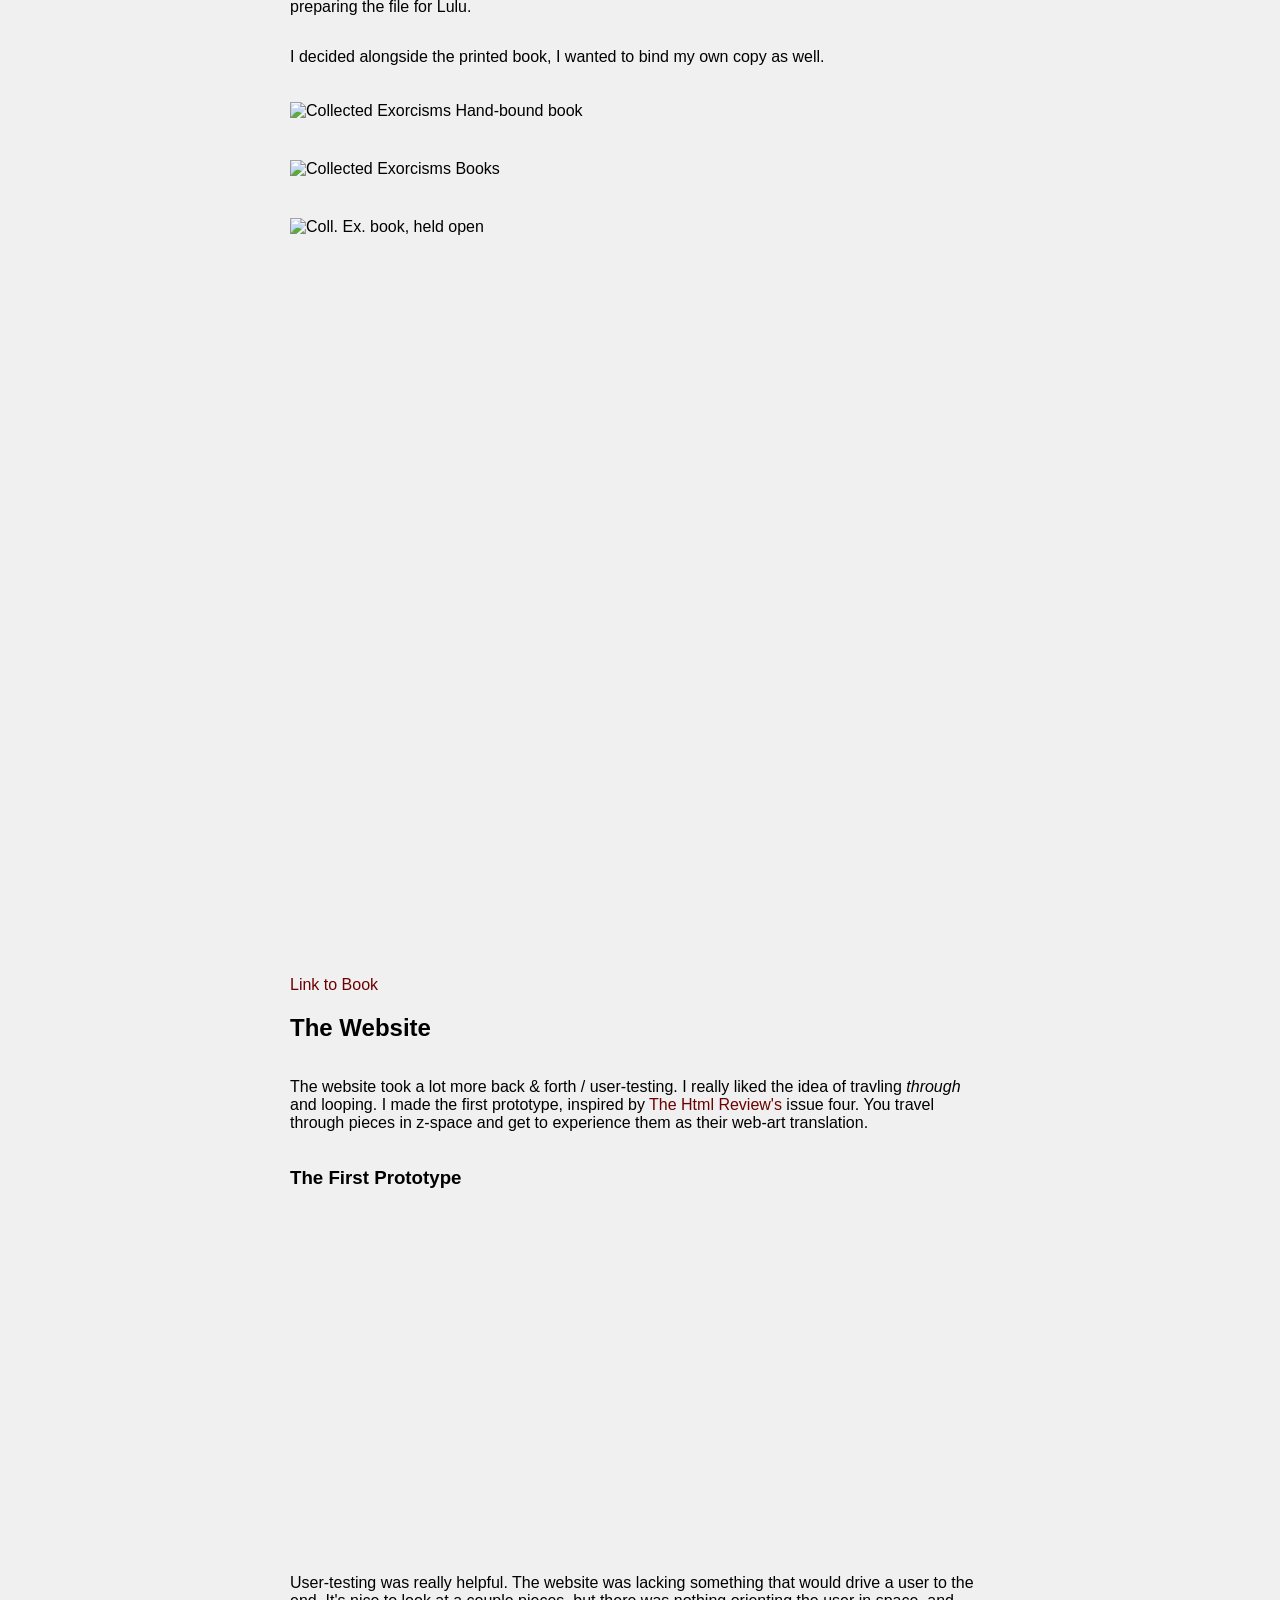
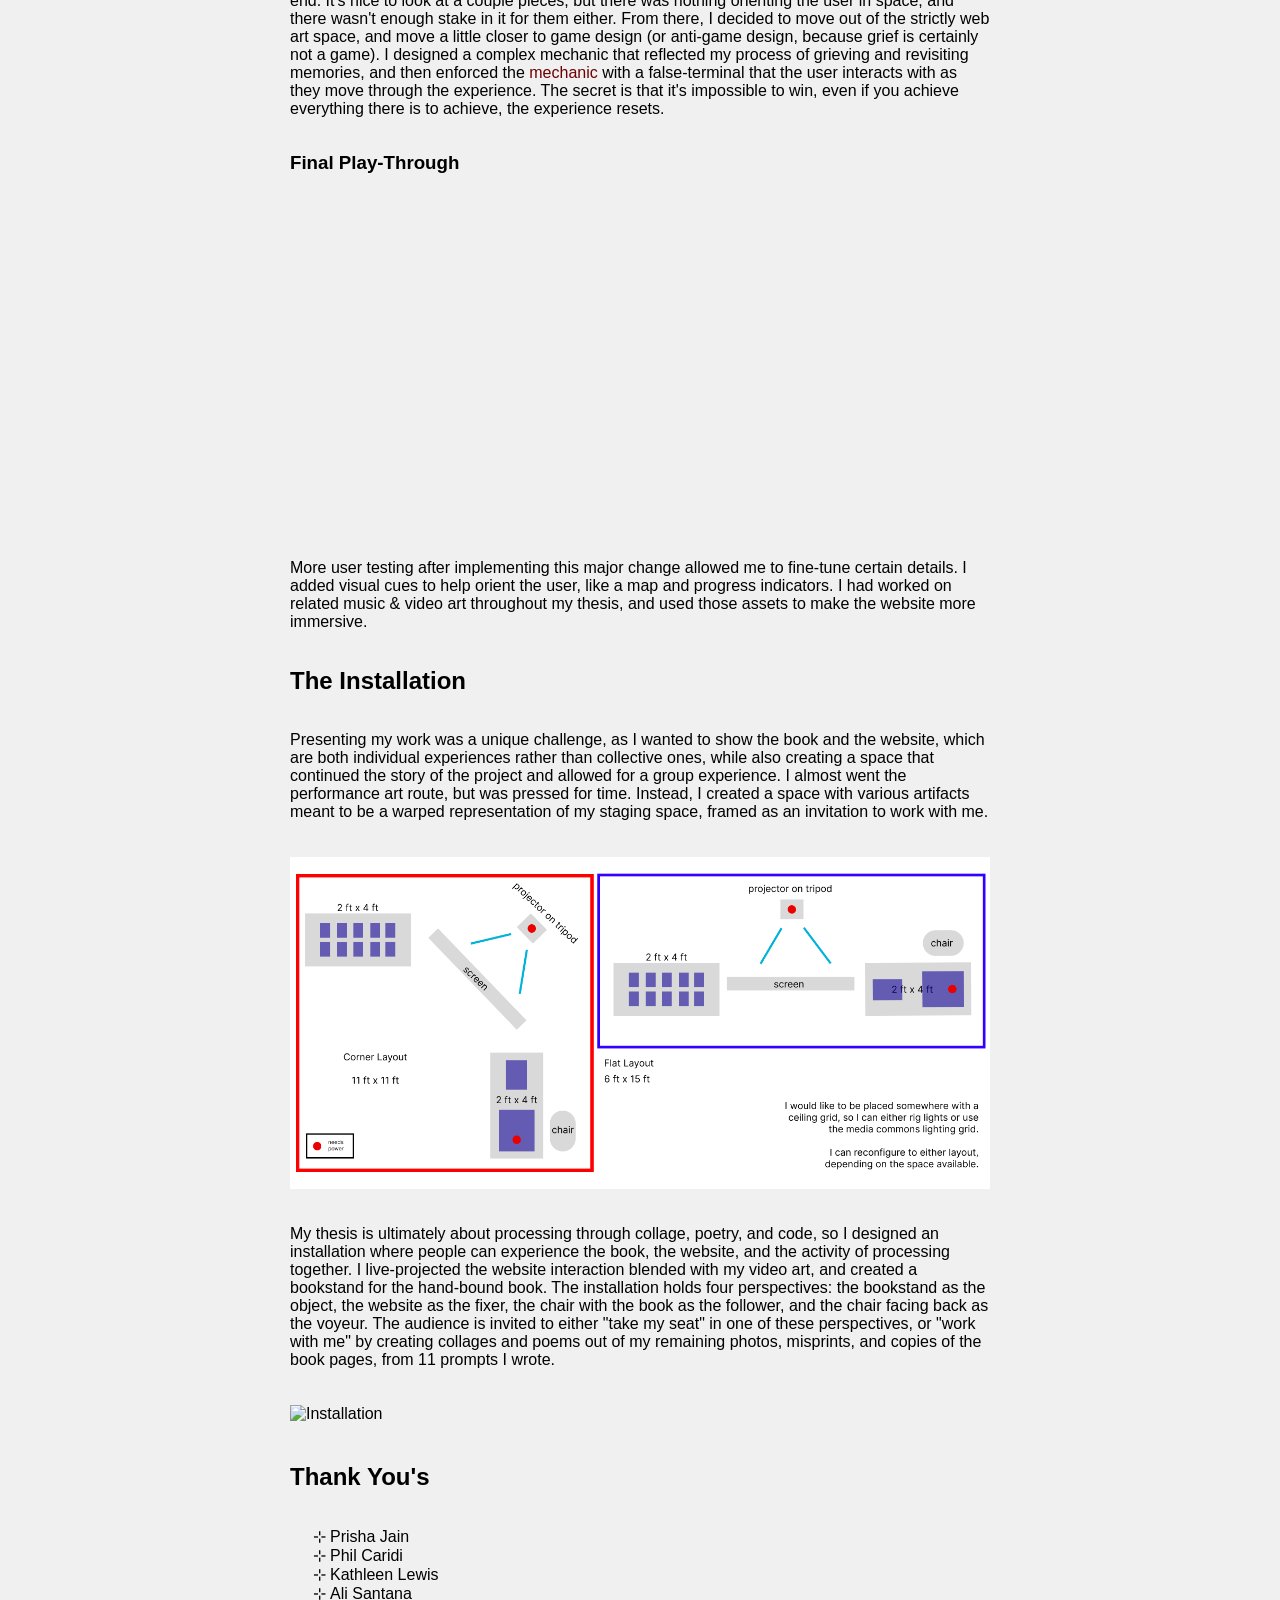
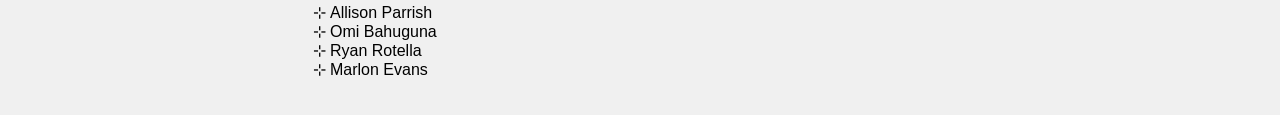
==== commit 856cec8a: "preface" ====
--- a/docs/collex.html
+++ b/docs/collex.html
@@ -51,8 +51,20 @@
         src="../assets/collex/collex_cover.jpg"
         alt="Collected Exorcisms Cover"
       />
-      <h2>Statement:</h2>
-      <p></p>
+      <h2>Statement / Book Preface:</h2>
+      <div class="expand">
+        <p>I’ve been writing this book for years, long before the idea itself crossed my mind. Partly because I had to live all of these moments in order to write about them, but also because some of these poems have existed for a while. I wrote my first collection of poems in 2023, and my first web poetry collection in 2024, which contain the earlier versions of Parthenogenesis and justBones respectively. For me, writing poetry is a way to process my emotions and relationships: the act of figuring out the right arrangement of words can make everything make sense.</p> 
+        <p>In the second half of 2024, a series of close encounters with men of a similar disposition played out, with very little time in between to process them. In early 2025, I was broken-hearted, but still open-hearted, and I allowed the same relationship treatment to play out again, and again, and again. September & October of 2025: three horrible weeks and the return of three versions of that same kind of man… four actually, but I was in denial at the time. The common thread was that, regardless of how I’d been treated in the past, I revealed how much I still cared. Then I was shamed for caring, and in some cases punished. I had so much anxiety and insecurity and no space to process, so of course my mental & physical health took a very sharp decline.</p> 
+        <p>After that I knew I couldn’t keep repeating the same pattern into eternity; I was trying to reenact my past in an effort to rewrite it… and how is that fair to my present? To my future? In that time, Collected Exorcisms emerged conceptually. I wanted to allow myself a dedicated space to process all the grief I’d been carrying from eleven different relationships. Let me define “relationship,” so you don’t misunderstand: it’s that thing you have with the people in your life who are important to you… friendship, family, romance. I’m not shy of the word love. I loved them, I love them. (Well, all but three.)</p> 
+        <p>I had an outline of the people and experiences I wanted to write about, but I also knew that as I reached the end, my perspectives would change and maybe new things would come up (and they did), so I didn’t think too much about what the final product would look like. Because I didn’t know what I would look like either.</p> 
+        <p>I collected 412 photos from my camera roll, all related to these people. Rather, they were an archive of myself during them. I used the photos for physical and digital collages, to decontextualize and recontextualize. I took handwritten notes and screenshots, I made web art projects, music, and video art. And I wrote. Everytime I sat down to make something, I was thinking about one of these people or periods in my life, as well as how they sit in relation to one another. Every poem I wrote was inspired by the one that came before. Every word, every image, is intentionally arranged, from the smallest unit to the largest. I wanted to tear my memories apart and layer them until there was some new understanding or hidden truth. It’s my great big puzzle. I hoped by creating this, I could make sense of them, of their choices, and therefore make sense of myself. And then eventually… acceptance? Closure? And if I can’t have closure, maybe I could learn how to choose something different for myself.</p>
+        <p>The order of the book is only semi-chronological because the path towards closure involves complex and often non-linear work. Sometimes you have to take a step back in order to move forward. Sometimes more than one.</p>
+        <p>This is the most personal thing I’ve ever done, but also is intentionally vague. These poems blend together and begin to sound the same. Because the eleven subjects aren’t really that different from each other… if they’re even the subjects at all.</p> 
+        <p>I have been treated like an object so consistently that it took me until the end to realize the obvious.</p>
+      </div>
+      <button class="expand-toggle" type="button" aria-expanded="false">
+        Read more
+      </button>
       <h2>Ideation:</h2>
       <p>
         I knew I wanted to write a poetry collection as well as some sort of web
@@ -241,5 +253,19 @@
         <li>Marlon Evans</li>
       </ul>
     </main>
+    <script>
+      document.addEventListener("DOMContentLoaded", function () {
+        const expandable = document.querySelector(".expand");
+        const toggle = document.querySelector(".expand-toggle");
+
+        if (!expandable || !toggle) return;
+
+        toggle.addEventListener("click", function () {
+          const expanded = expandable.classList.toggle("is-expanded");
+          toggle.textContent = expanded ? "Read less" : "Read more";
+          toggle.setAttribute("aria-expanded", expanded ? "true" : "false");
+        });
+      });
+    </script>
   </body>
 </html>
--- a/docs/style.css
+++ b/docs/style.css
@@ -43,3 +43,29 @@
   max-width: 100%;
   height: auto;
 }
+
+.expand {
+  max-height: 16rem;
+  overflow: hidden;
+  transition: max-height 0.3s ease;
+}
+
+.expand.is-expanded {
+  max-height: 200rem;
+}
+
+.expand-toggle {
+  margin-top: 8px;
+  margin-bottom: 20px;
+  border: 0;
+  padding: 0;
+  background: transparent;
+  color: rgb(109, 0, 0);
+  font: inherit;
+  text-decoration: underline;
+  cursor: pointer;
+}
+
+.expand-toggle:hover {
+  text-shadow: 0 0 5px rgb(0, 213, 255);
+}
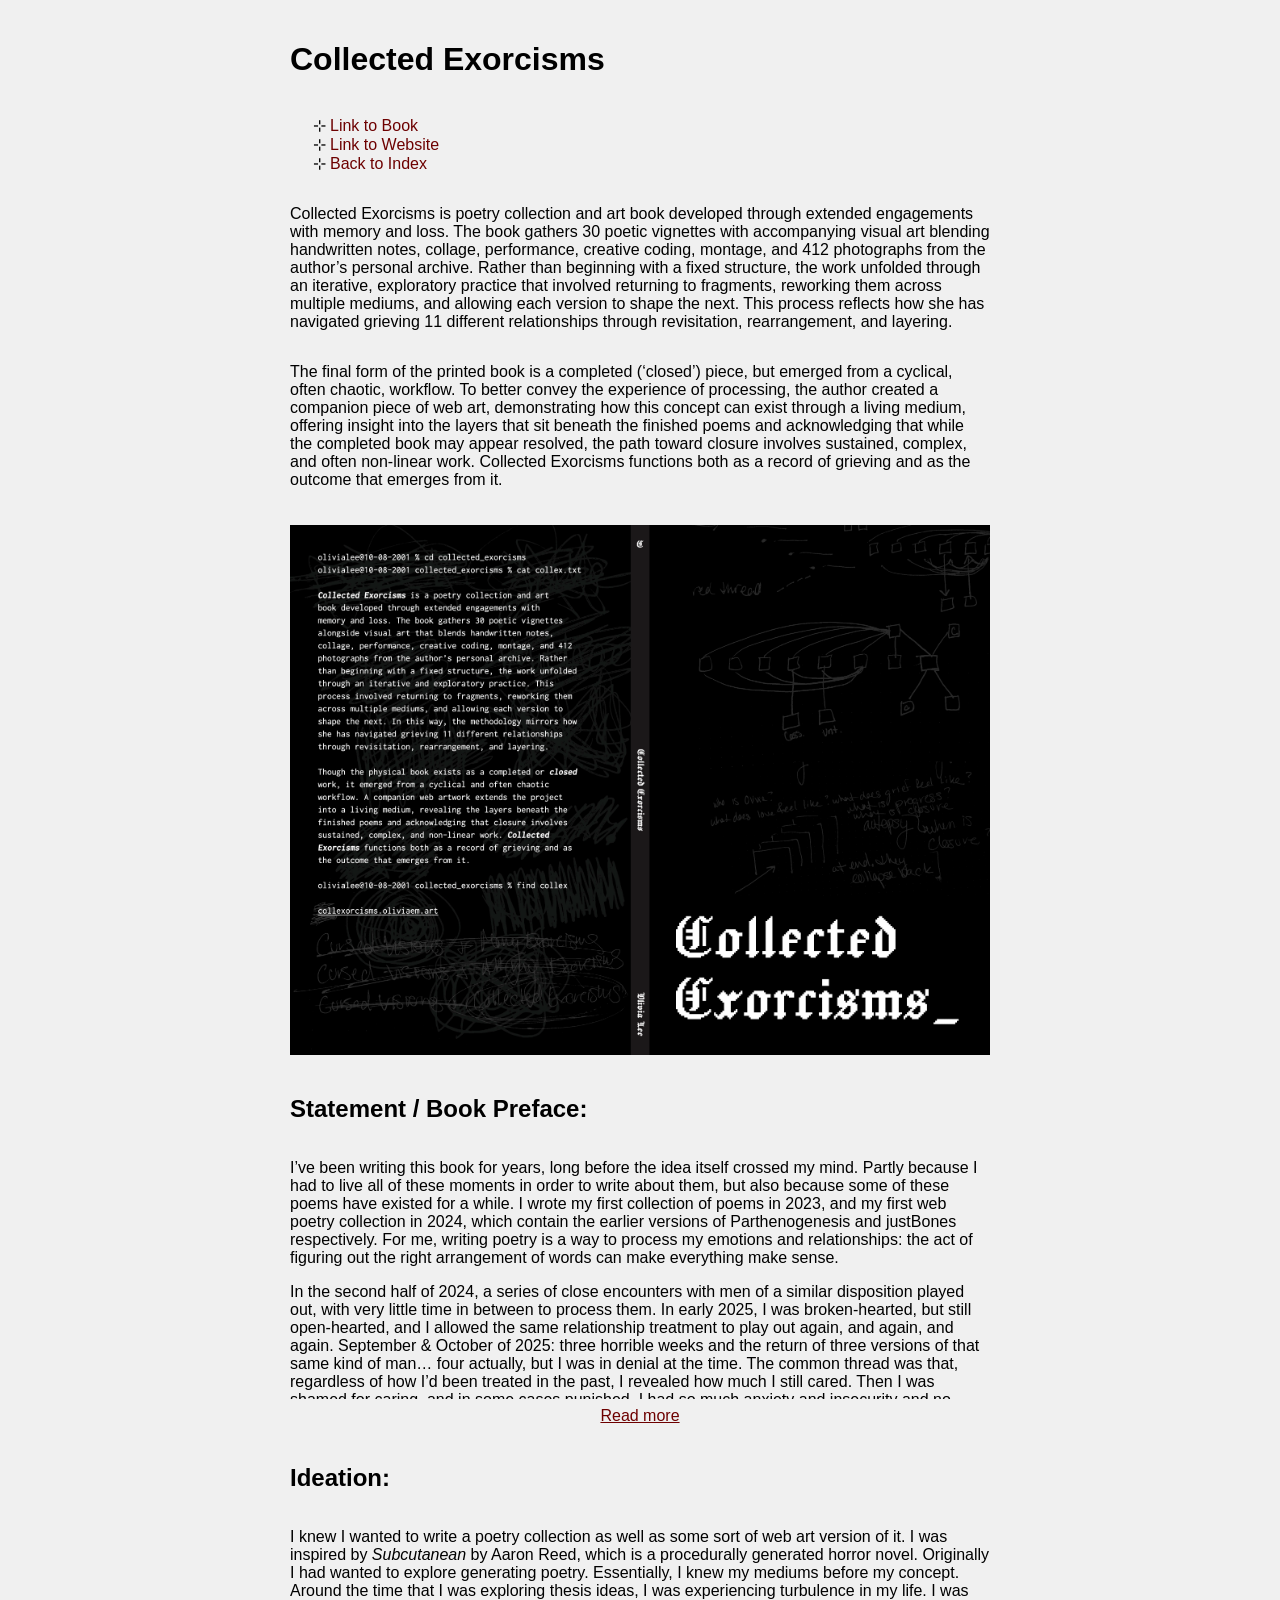
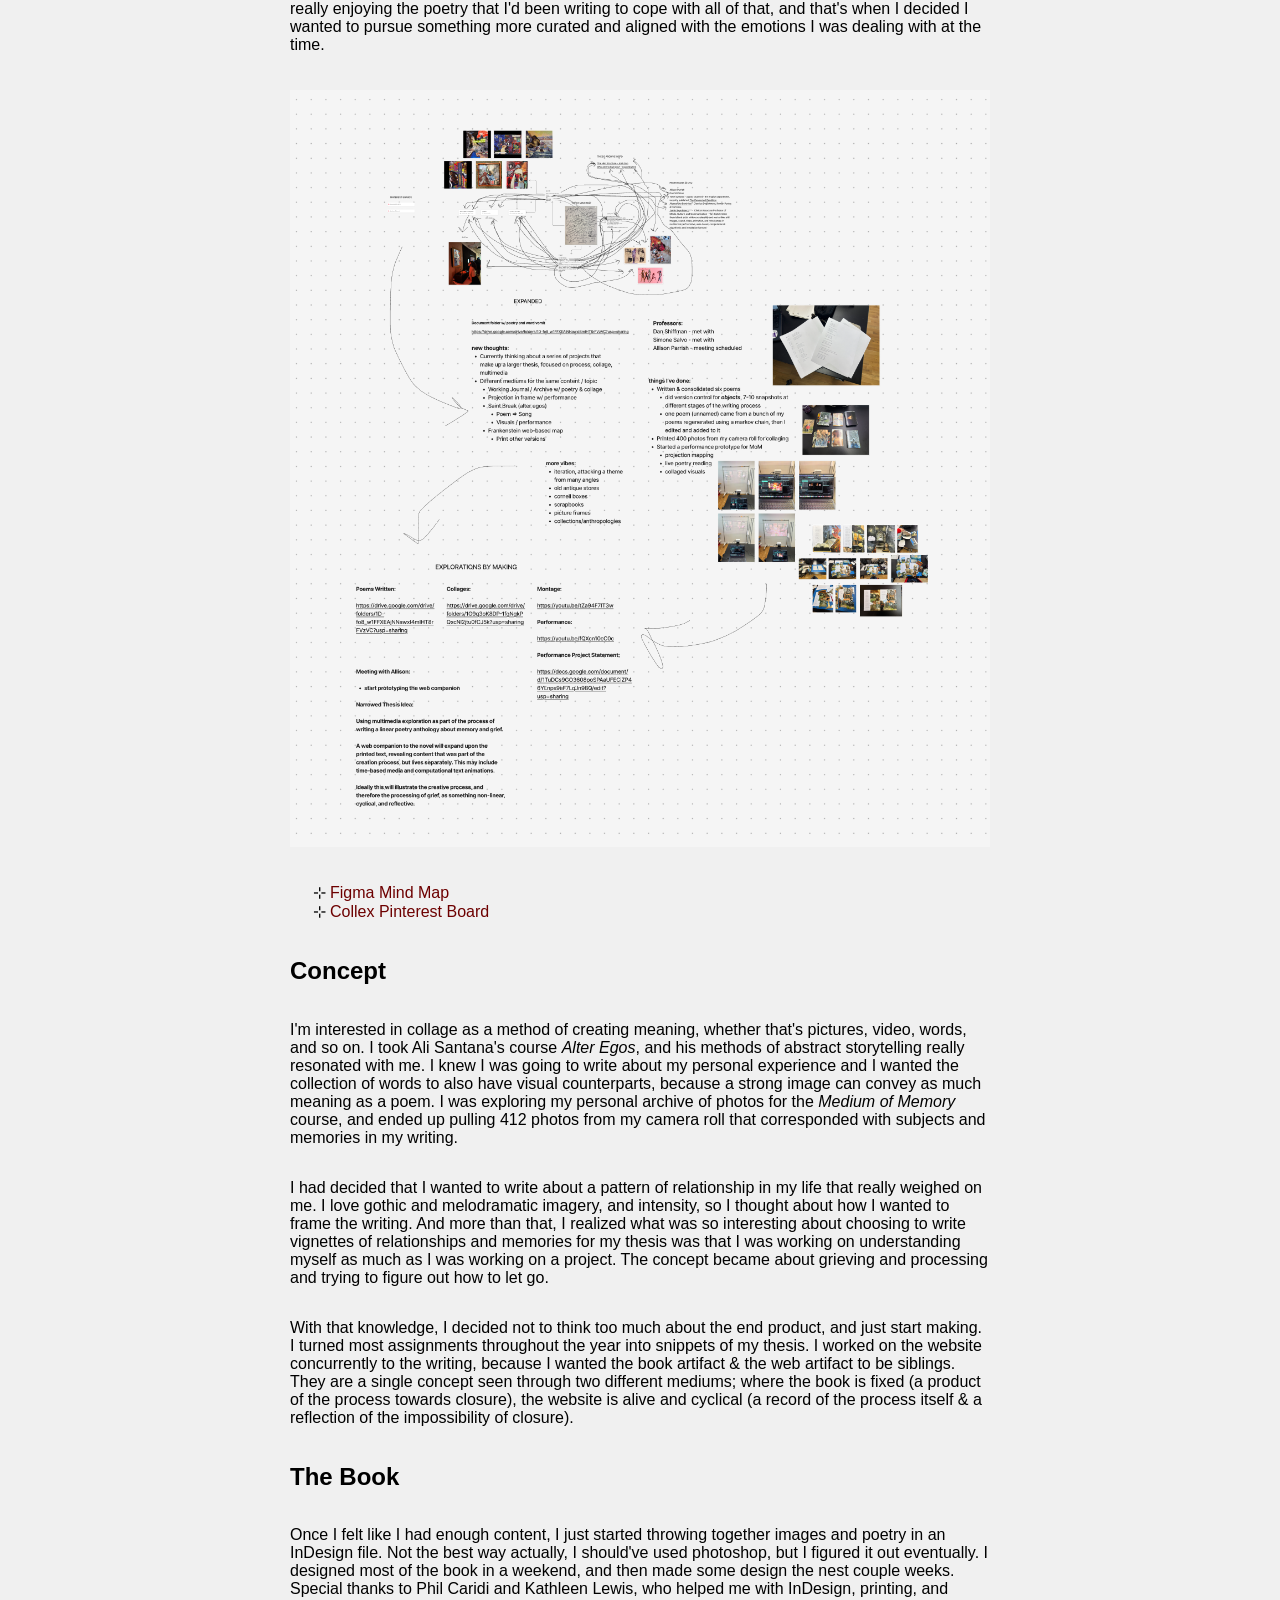
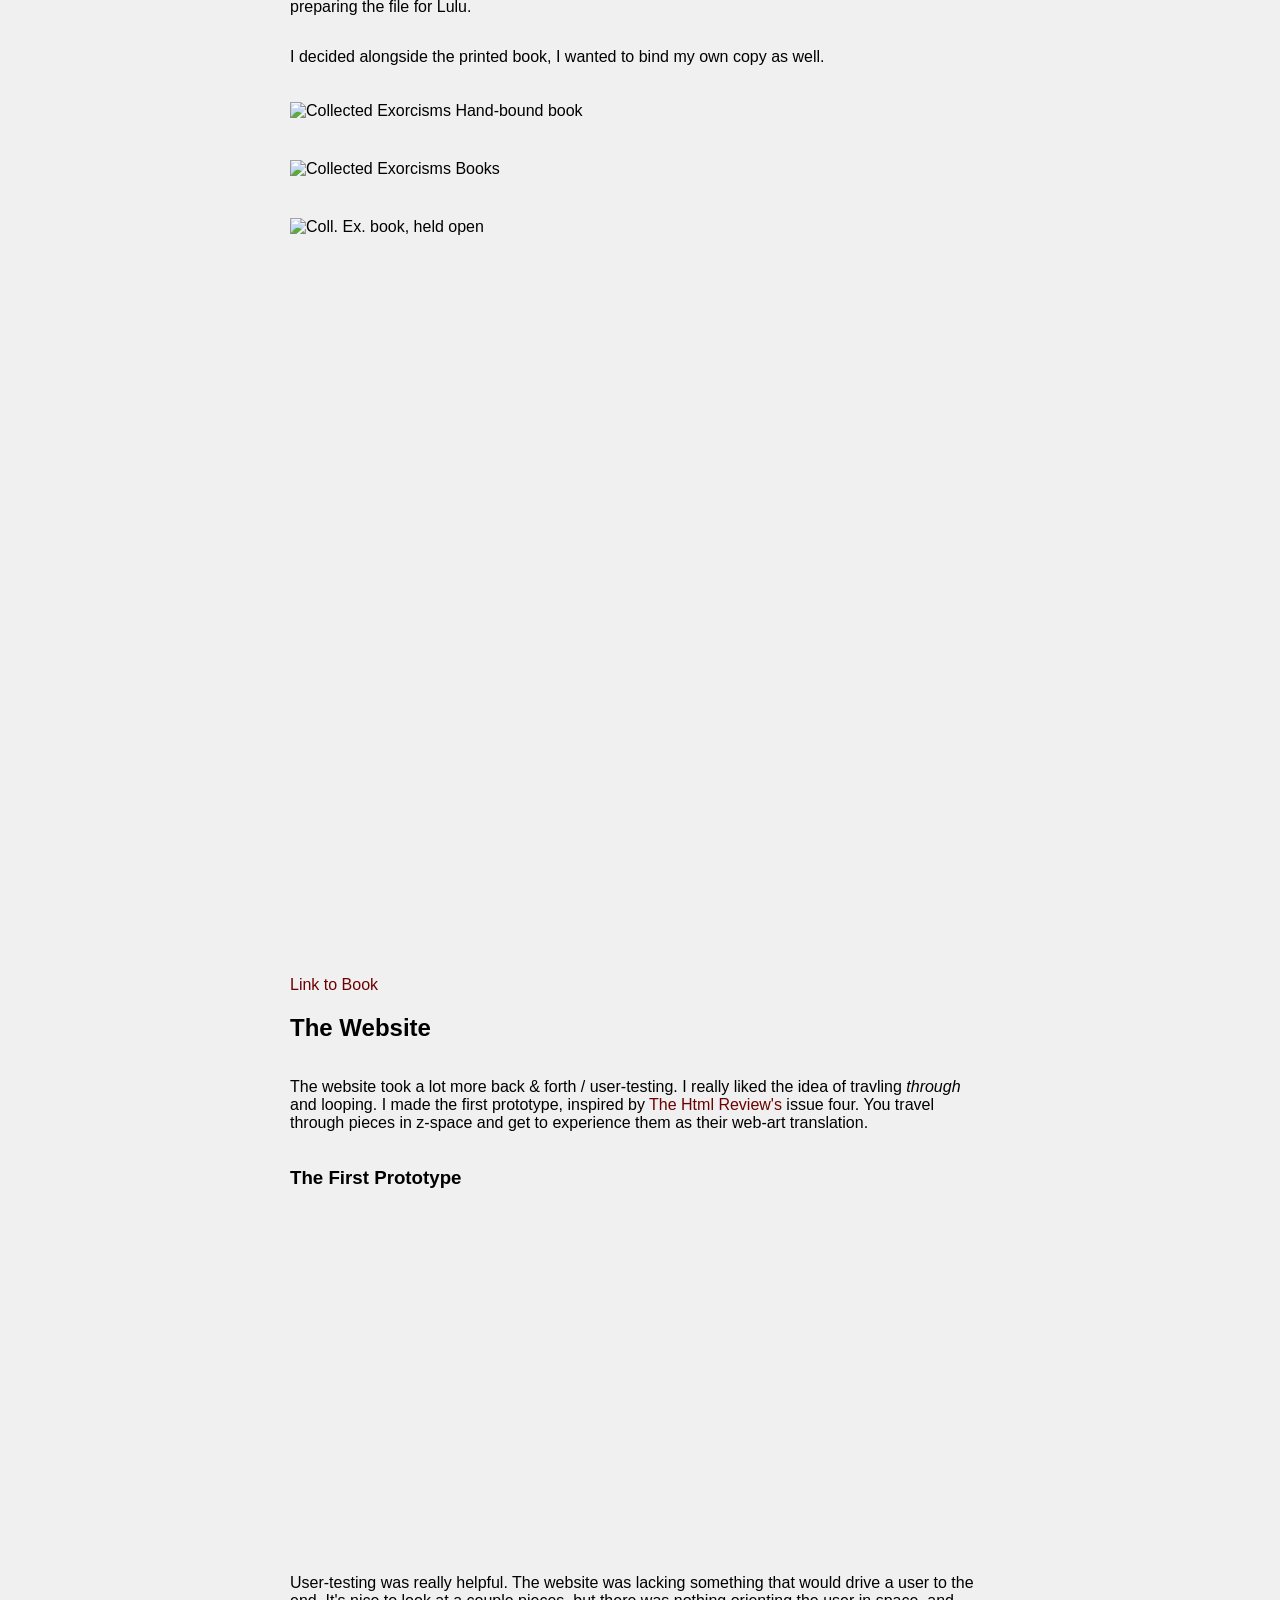
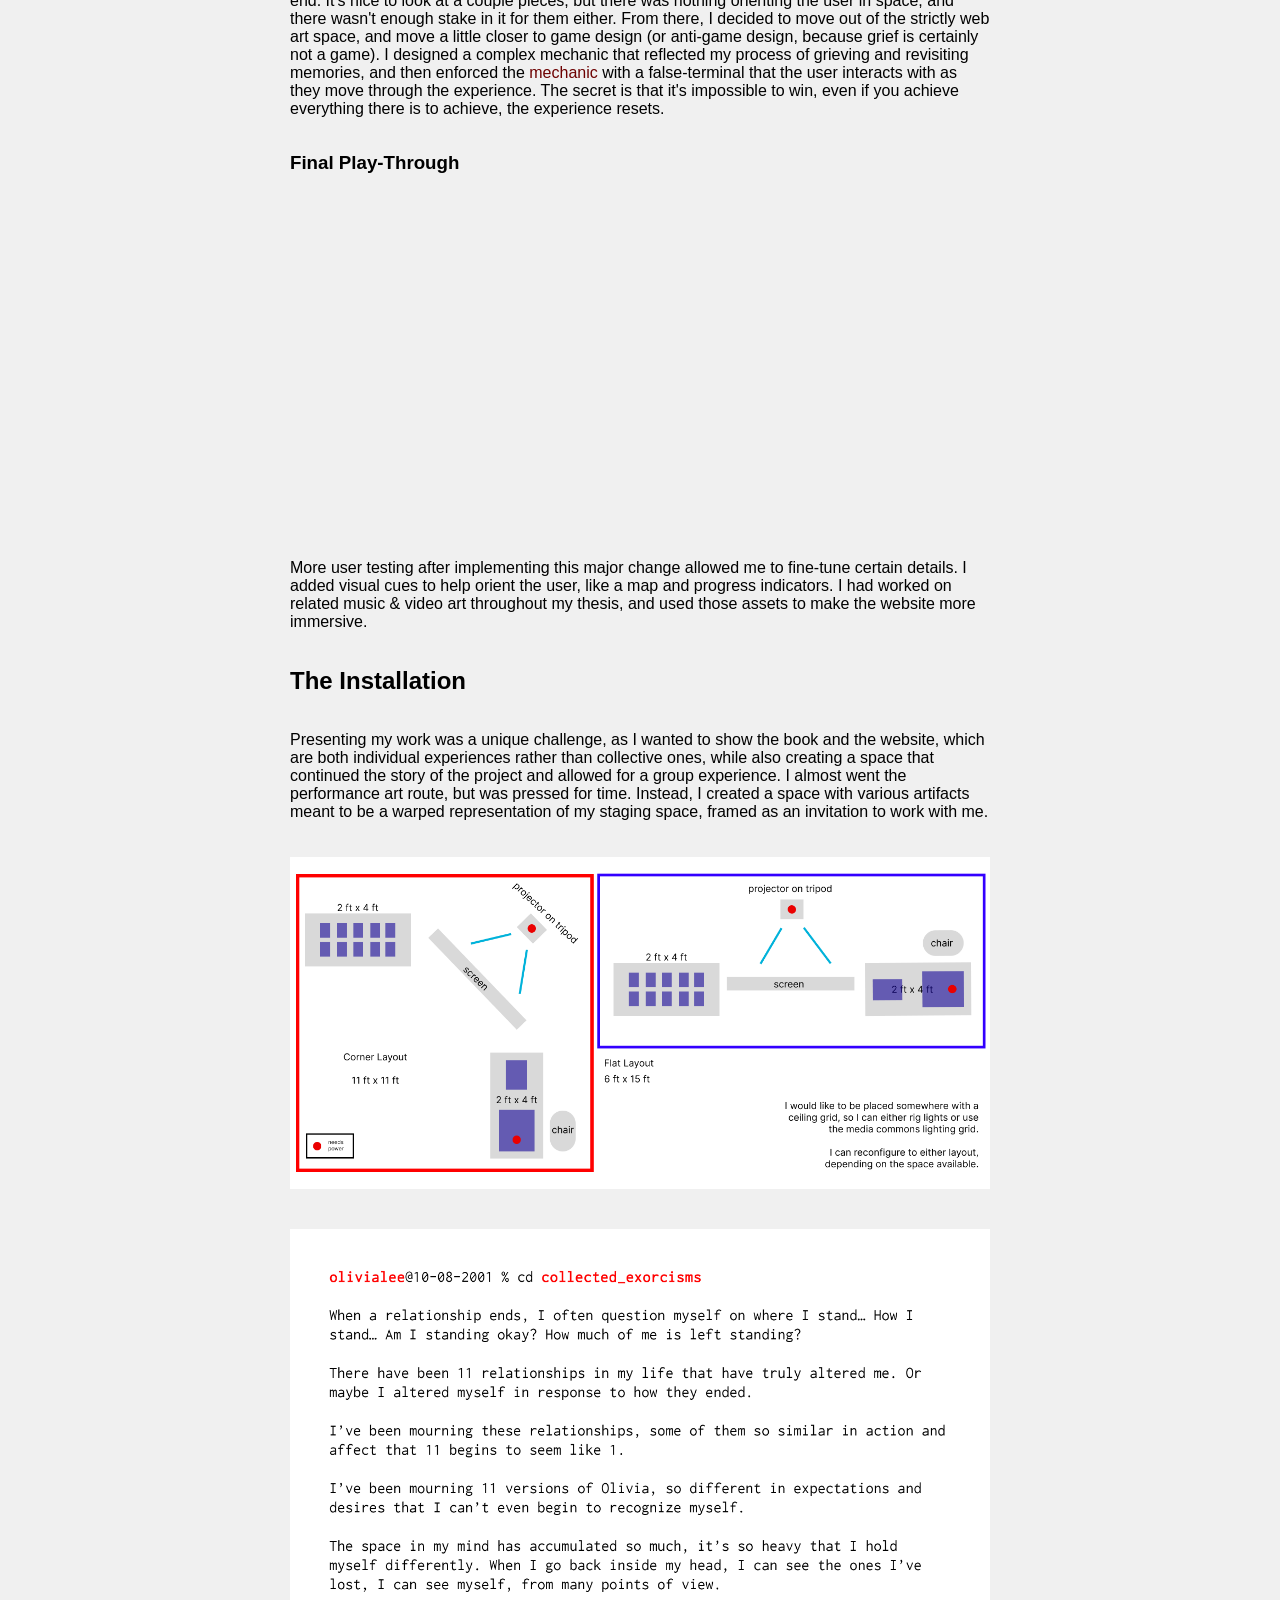
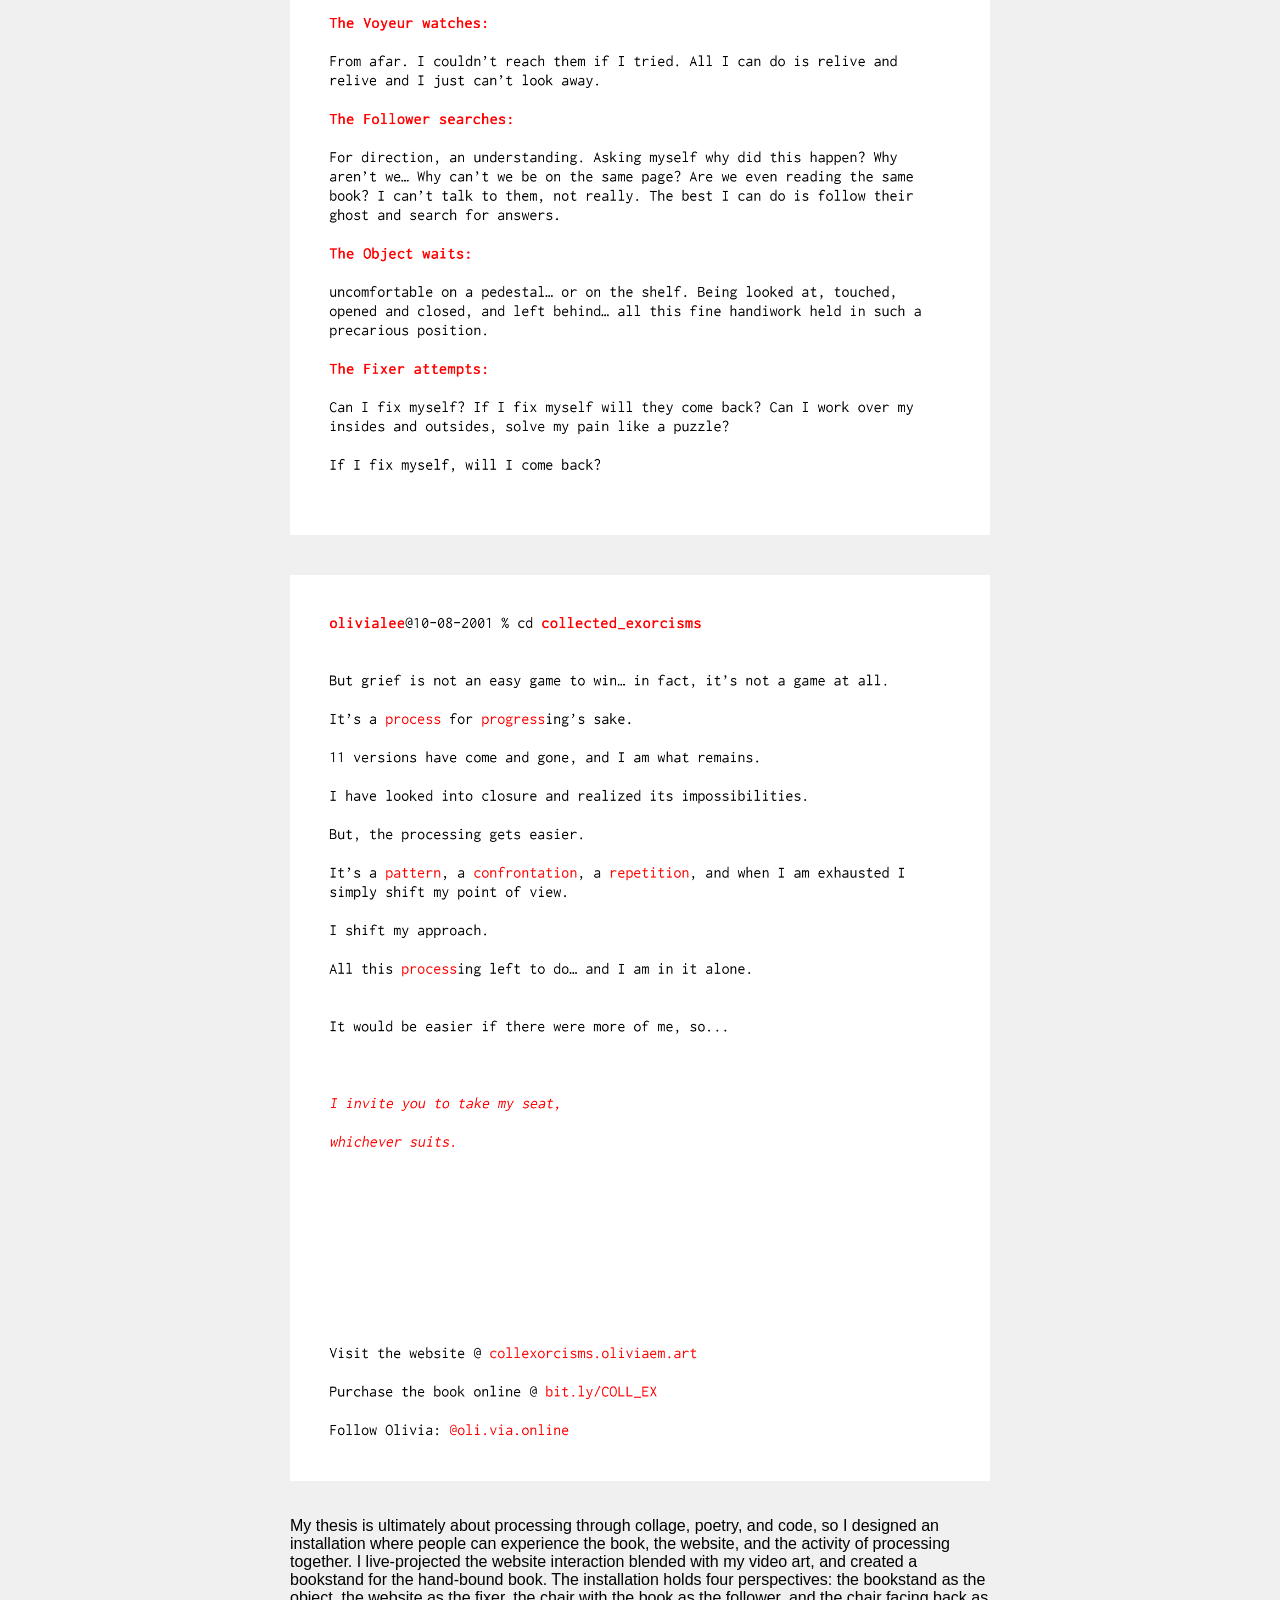
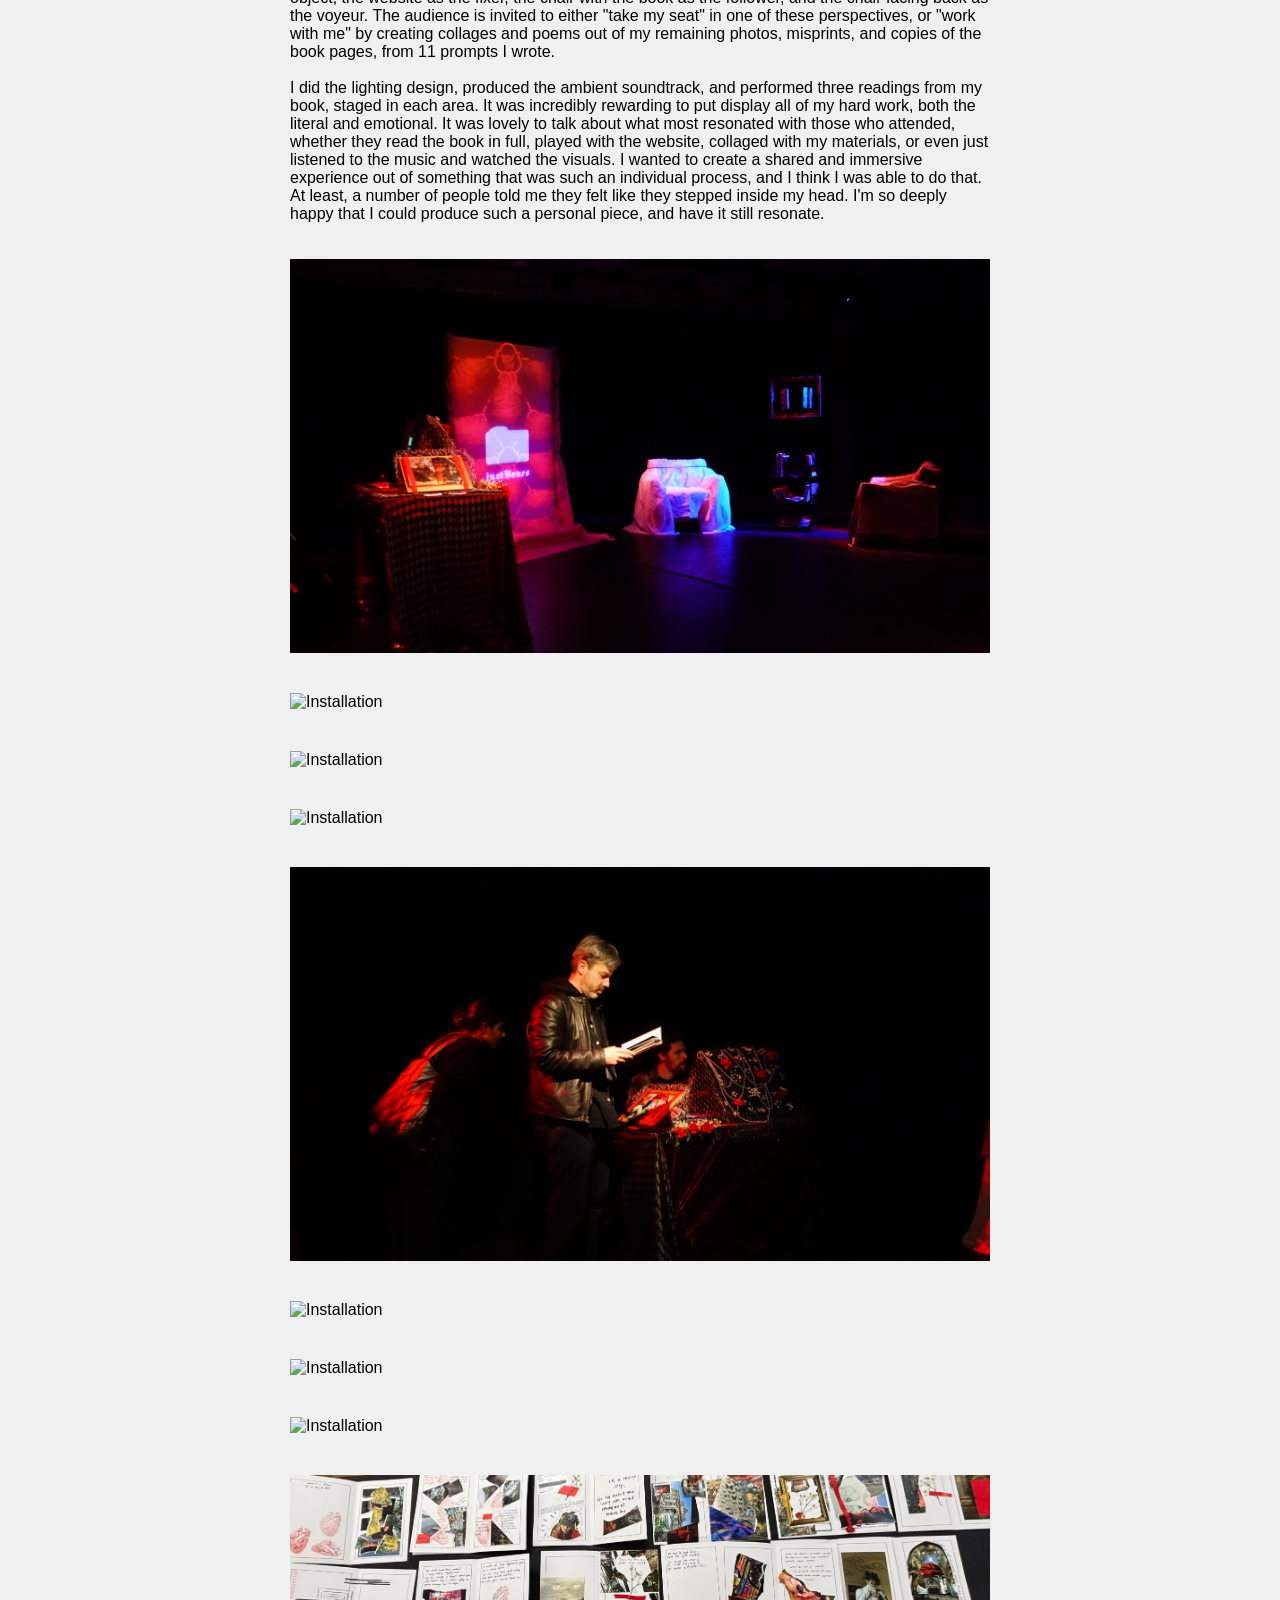
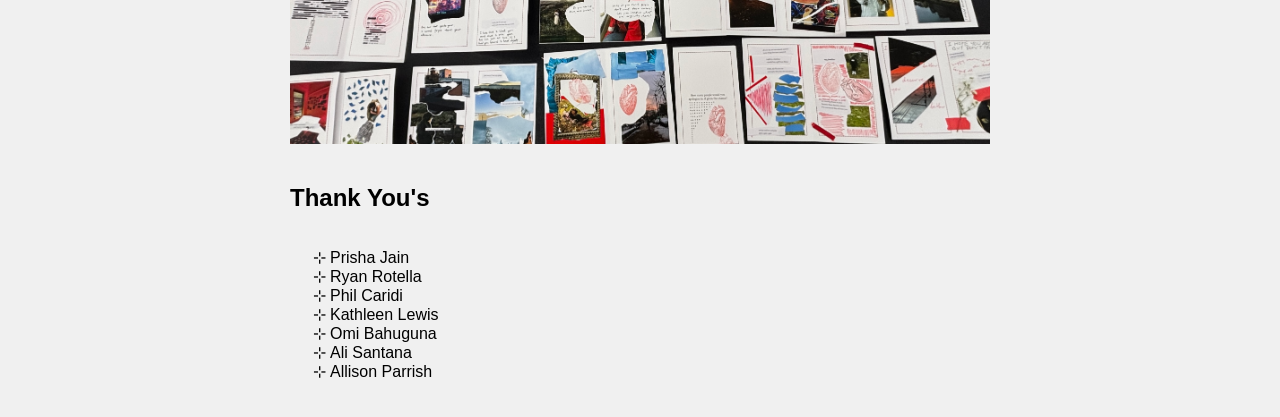
==== commit e31f122b: "installation docs" ====
--- a/docs/collex.html
+++ b/docs/collex.html
@@ -227,6 +227,8 @@
         staging space, framed as an invitation to work with me.
       </p>
       <img src="../assets/collex/CollexInstallDiagram.png" alt="Floor Plans" />
+        <img src="../assets/collex/statement1.png" alt="Installation" />
+          <img src="../assets/collex/statement.png" alt="Installation" />
       <p>
         My thesis is ultimately about processing through collage, poetry, and
         code, so I designed an installation where people can experience the
@@ -239,18 +241,27 @@
         perspectives, or "work with me" by creating collages and poems out of my
         remaining photos, misprints, and copies of the book pages, from 11
         prompts I wrote.
-      </p>
-      <img src="none" alt="Installation" />
+<br><br>
+        I did the lighting design, produced the ambient soundtrack, and performed three readings from my book, staged in each area. It was incredibly rewarding to put display all of my hard work, both the literal and emotional. It was lovely to talk about what most resonated with those who attended, whether they read the book in full, played with the website, collaged with my materials, or even just listened to the music and watched the visuals. I wanted to create a shared and immersive experience out of something that was such an individual process, and I think I was able to do that. At least, a number of people told me they felt like they stepped inside my head. I'm so deeply happy that I could produce such a personal piece, and have it still resonate. 
+      </p>
+      <img src="../assets/collex/DSC08720.JPG" alt="Installation" />
+        <img src="../assets/collex/IMG_3289.JPEG" alt="Installation" />
+         <img src="../assets/collex/DSC08794.JPG" alt="Installation" />
+         <img src="../assets/collex/DSC08796.JPG" alt="Installation" />
+         <img src="../assets/collex/DSC08754.JPG" alt="Installation" />
+       <img src="../assets/collex/IMG_3298.JPEG" alt="Installation" />
+        <img src="../assets/collex/DSC08777.JPG" alt="Installation" />
+        <img src="../assets/collex/DSC08884.JPG" alt="Installation" />
+          <img src="../assets/collex/IMG_4726.JPG" alt="Installation" />
       <h2>Thank You's</h2>
       <ul>
         <li>Prisha Jain</li>
+        <li>Ryan Rotella</li>
         <li>Phil Caridi</li>
         <li>Kathleen Lewis</li>
+         <li>Omi Bahuguna</li>
         <li>Ali Santana</li>
         <li>Allison Parrish</li>
-        <li>Omi Bahuguna</li>
-        <li>Ryan Rotella</li>
-        <li>Marlon Evans</li>
       </ul>
     </main>
     <script>
